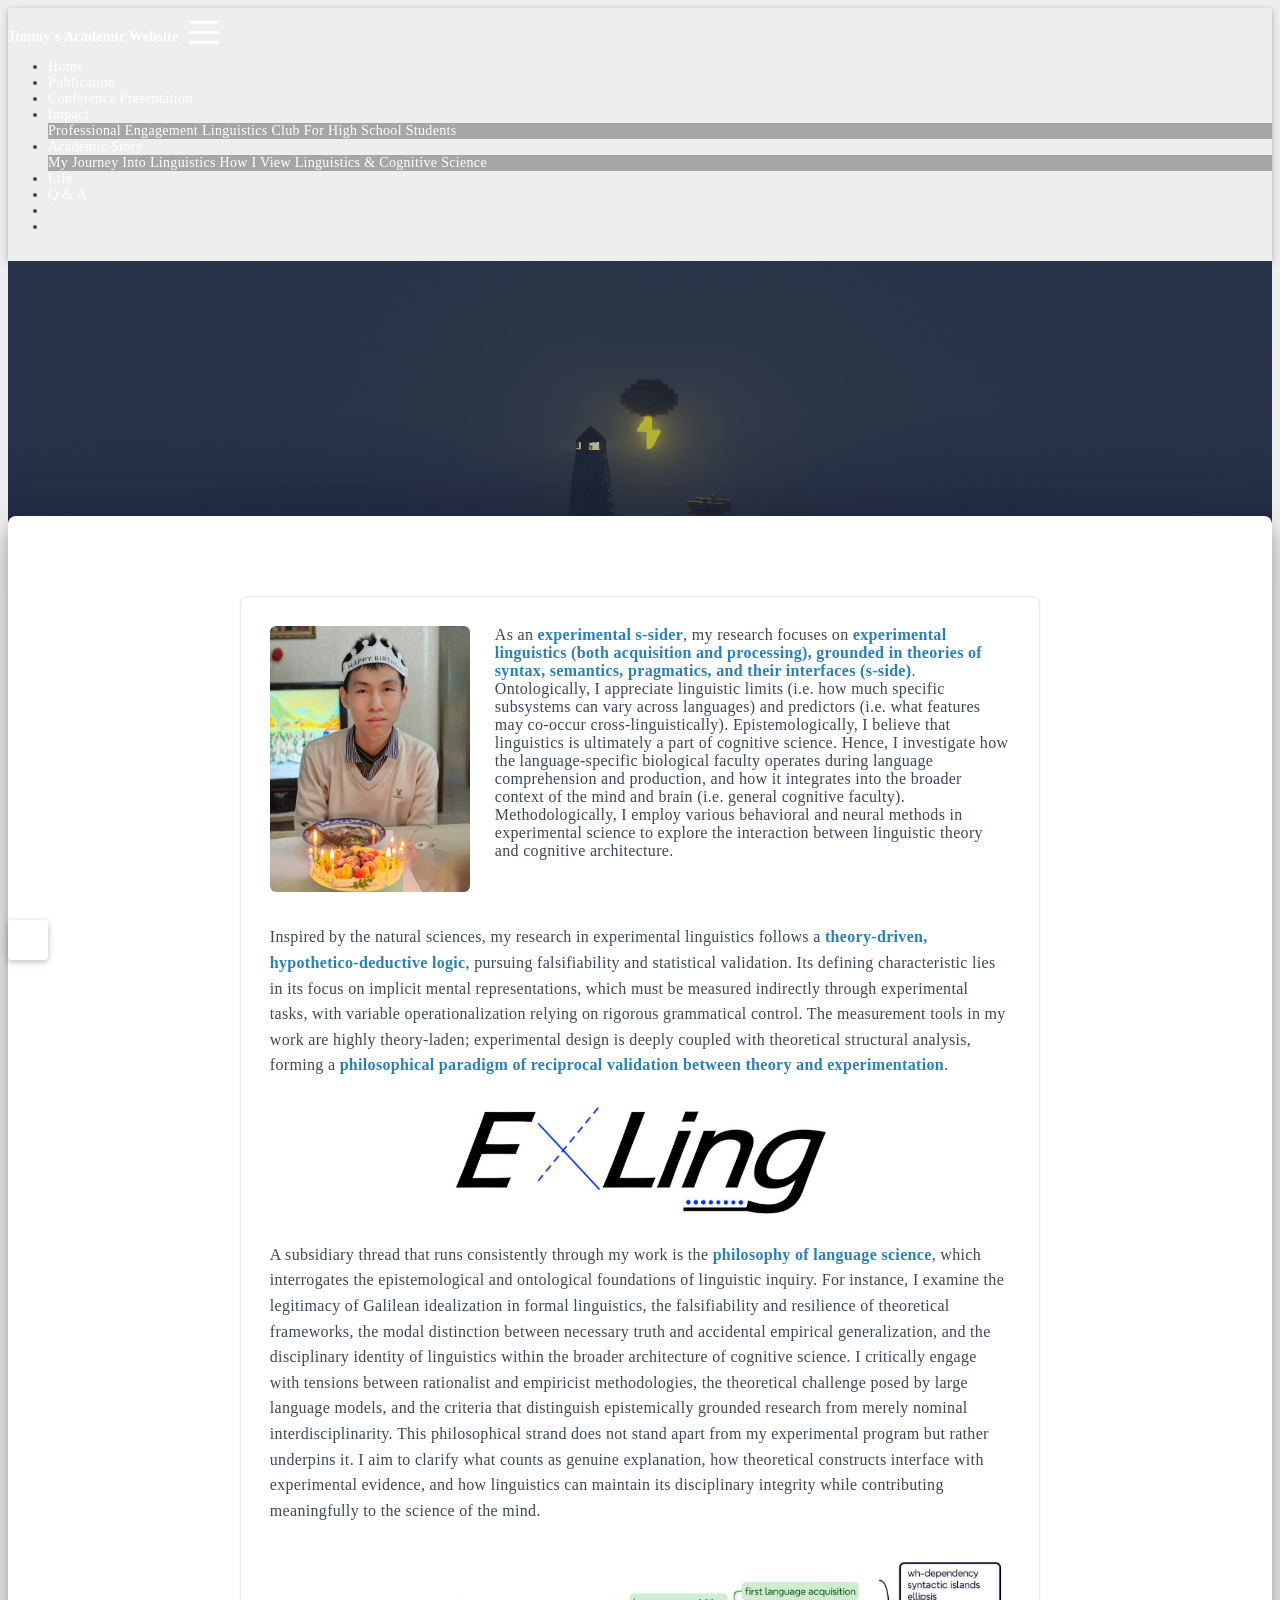
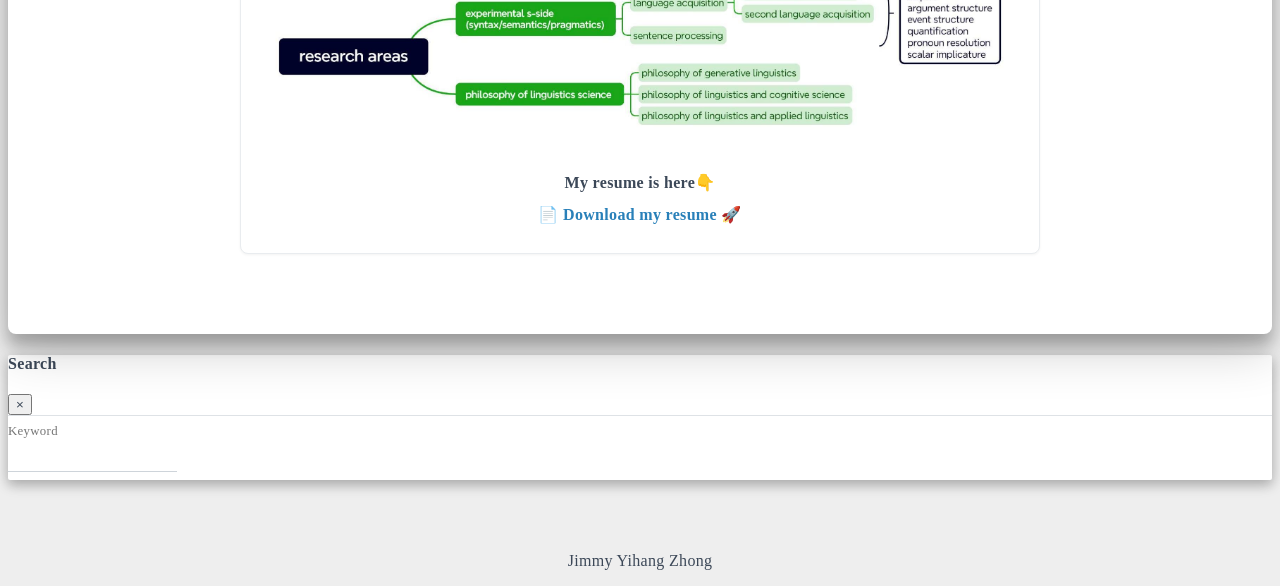
==== index.html @ aef78d38 "Site updated: 2026-05-30 13:38:15" ====
<!DOCTYPE html>
<html lang="en" data-default-color-scheme=auto>



<head>
  <meta charset="UTF-8">

  <link rel="apple-touch-icon" sizes="76x76" href="/img/fluid.png">
  <link rel="icon" href="/img/fluid.png">
  

  <meta name="viewport" content="width=device-width, initial-scale=1.0, maximum-scale=5.0, shrink-to-fit=no">
  <meta http-equiv="x-ua-compatible" content="ie=edge">
  
  <meta name="theme-color" content="#2f4154">
  <meta name="author" content="John Doe">
  <meta name="keywords" content="">
  
    <meta name="description" content=".profile-container {   display: flex;   align-items: flex-start;   gap: 25px;   margin-bottom: 2rem; } .profile-img {   width: 200px;   height: auto;   border-radius: 6px;   flex-shrink: 0; } .cente">
<meta property="og:type" content="website">
<meta property="og:title" content="Jimmy Yihang Zhong: Experimental S-sider">
<meta property="og:url" content="http://example.com/index.html">
<meta property="og:site_name" content="Hexo">
<meta property="og:description" content=".profile-container {   display: flex;   align-items: flex-start;   gap: 25px;   margin-bottom: 2rem; } .profile-img {   width: 200px;   height: auto;   border-radius: 6px;   flex-shrink: 0; } .cente">
<meta property="og:locale" content="en_US">
<meta property="og:image" content="http://example.com/12.jpg">
<meta property="og:image" content="http://example.com/10.jpg">
<meta property="og:image" content="http://example.com/11.jpg">
<meta property="article:published_time" content="2026-05-24T17:34:28.112Z">
<meta property="article:modified_time" content="2026-05-24T17:34:28.112Z">
<meta property="article:author" content="John Doe">
<meta name="twitter:card" content="summary_large_image">
<meta name="twitter:image" content="http://example.com/12.jpg">
  
  
  
  <title>Jimmy Yihang Zhong: Experimental S-sider - Hexo</title>

  <link  rel="stylesheet" href="https://lib.baomitu.com/twitter-bootstrap/4.6.1/css/bootstrap.min.css" />





<!-- 主题依赖的图标库，不要自行修改 -->
<!-- Do not modify the link that theme dependent icons -->

<link rel="stylesheet" href="//at.alicdn.com/t/c/font_1749284_5i9bdhy70f8.css">



<link rel="stylesheet" href="//at.alicdn.com/t/c/font_1736178_k526ubmyhba.css">


<link  rel="stylesheet" href="/css/main.css" />


  <link id="highlight-css" rel="stylesheet" href="/css/highlight.css" />
  
    <link id="highlight-css-dark" rel="stylesheet" href="/css/highlight-dark.css" />
  



  
<link rel="stylesheet" href="/css/custom.styl.css">



  <script id="fluid-configs">
    var Fluid = window.Fluid || {};
    Fluid.ctx = Object.assign({}, Fluid.ctx)
    var CONFIG = {"hostname":"example.com","root":"/","version":"1.9.9","typing":{"enable":true,"typeSpeed":70,"cursorChar":"_","loop":false,"scope":[]},"anchorjs":{"enable":true,"element":"h1,h2,h3,h4,h5,h6","placement":"left","visible":"hover","icon":""},"progressbar":{"enable":true,"height_px":3,"color":"#29d","options":{"showSpinner":false,"trickleSpeed":100}},"code_language":{"enable":true,"default":"TEXT"},"copy_btn":true,"image_caption":{"enable":true},"image_zoom":{"enable":true,"img_url_replace":["",""]},"toc":{"enable":true,"expand_all":true,"placement":"right","headingSelector":"h1,h2,h3,h4,h5,h6","collapseDepth":0},"lazyload":{"enable":true,"loading_img":"/img/loading.gif","onlypost":false,"offset_factor":2},"web_analytics":{"enable":false,"follow_dnt":true,"baidu":null,"google":{"measurement_id":null},"tencent":{"sid":null,"cid":null},"leancloud":{"app_id":null,"app_key":null,"server_url":null,"path":"window.location.pathname","ignore_local":false},"openkounter":{"server_url":"https://open-kounter.mintimate.cn","path":"window.location.pathname","ignore_local":false},"umami":{"src":null,"website_id":null,"domains":null,"start_time":"2024-01-01T00:00:00.000Z","token":null,"api_server":null}},"search_path":"/local-search.xml","include_content_in_search":true};

    if (CONFIG.web_analytics.follow_dnt) {
      var dntVal = navigator.doNotTrack || window.doNotTrack || navigator.msDoNotTrack;
      Fluid.ctx.dnt = dntVal && (dntVal.startsWith('1') || dntVal.startsWith('yes') || dntVal.startsWith('on'));
    }
  </script>
  <script  src="/js/utils.js" ></script>
  <script  src="/js/color-schema.js" ></script>
  


  
<meta name="generator" content="Hexo 7.3.0"></head>


<body>
  

  <header>
    

<div class="header-inner" style="height: 60vh;">
  <nav id="navbar" class="navbar fixed-top  navbar-expand-lg navbar-dark scrolling-navbar">
  <div class="container">
    <a class="navbar-brand" href="/">
      <strong>Jimmy&#39;s Academic Website</strong>
    </a>

    <button id="navbar-toggler-btn" class="navbar-toggler" type="button" data-toggle="collapse"
            data-target="#navbarSupportedContent"
            aria-controls="navbarSupportedContent" aria-expanded="false" aria-label="Toggle navigation">
      <div class="animated-icon"><span></span><span></span><span></span></div>
    </button>

    <!-- Collapsible content (desktop) -->
    <div class="collapse navbar-collapse" id="navbarSupportedContent">
      <ul class="navbar-nav ml-auto text-center">
        
          
          
          
          
            <li class="nav-item">
              <a class="nav-link" href="/" target="_self">
                <i class="iconfont icon-home-fill"></i>
                <span>Home</span>
              </a>
            </li>
          
        
          
          
          
          
            <li class="nav-item">
              <a class="nav-link" href="/publication/" target="_self">
                <i class="iconfont icon-archive-fill"></i>
                <span>Publication</span>
              </a>
            </li>
          
        
          
          
          
          
            <li class="nav-item">
              <a class="nav-link" href="/conference/" target="_self">
                <i class="iconfont icon-category-fill"></i>
                <span>Conference Presentation</span>
              </a>
            </li>
          
        
          
          
          
          
            <li class="nav-item dropdown">
              <a class="nav-link dropdown-toggle" target="_self" href="javascript:;" role="button"
                 data-toggle="dropdown" aria-haspopup="true" aria-expanded="false">
                
                  <i class="iconfont icon-user-fill"></i>
                
                <span>Impact</span>
              </a>
              <div class="dropdown-menu" aria-labelledby="navbarDropdown">
                
                  
                  
                  
                  <a class="dropdown-item" href="/professional-engagement/" target="_self">
                    
                    <span>Professional Engagement</span>
                  </a>
                
                  
                  
                  
                  <a class="dropdown-item" href="/linguistics-club/" target="_self">
                    
                    <span>Linguistics Club For High School Students</span>
                  </a>
                
              </div>
            </li>
          
        
          
          
          
          
            <li class="nav-item dropdown">
              <a class="nav-link dropdown-toggle" target="_self" href="javascript:;" role="button"
                 data-toggle="dropdown" aria-haspopup="true" aria-expanded="false">
                
                  <i class="iconfont icon-tags-fill"></i>
                
                <span>Academic Story</span>
              </a>
              <div class="dropdown-menu" aria-labelledby="navbarDropdown">
                
                  
                  
                  
                  <a class="dropdown-item" href="/journey-into-linguistics/" target="_self">
                    
                    <span>My Journey Into Linguistics</span>
                  </a>
                
                  
                  
                  
                  <a class="dropdown-item" href="/linguistics-cogsci/" target="_self">
                    
                    <span>How I View Linguistics & Cognitive Science</span>
                  </a>
                
              </div>
            </li>
          
        
          
          
          
          
            <li class="nav-item">
              <a class="nav-link" href="/life/" target="_self">
                <i class="fa fa-heart"></i>
                <span>Life</span>
              </a>
            </li>
          
        
          
          
          
          
            <li class="nav-item">
              <a class="nav-link" href="/Q&amp;A/" target="_self">
                <i class="fa fa-question-circle"></i>
                <span>Q & A</span>
              </a>
            </li>
          
        
        
          <li class="nav-item" id="search-btn">
            <a class="nav-link" target="_self" href="javascript:;" data-toggle="modal" data-target="#modalSearch" aria-label="Search">
              <i class="iconfont icon-search"></i>
            </a>
          </li>
          
        
        
          <li class="nav-item" id="color-toggle-btn">
            <a class="nav-link" target="_self" href="javascript:;" aria-label="Color Toggle">
              <i class="iconfont icon-dark" id="color-toggle-icon"></i>
            </a>
          </li>
        
      </ul>
    </div>
  </div>
</nav>

<!-- Mobile grid menu overlay -->
<div id="mobile-grid-menu" class="d-lg-none">
  <div class="mobile-grid-menu-inner">
    <div class="container">
      <div class="row">
        
          
          
          
          
            <div class="col-4 mobile-grid-cell">
              <a href="/" target="_self">
                <div class="mobile-grid-item">
                  <i class="iconfont icon-home-fill"></i>
                  <span>Home</span>
                </div>
              </a>
            </div>
          
        
          
          
          
          
            <div class="col-4 mobile-grid-cell">
              <a href="/publication/" target="_self">
                <div class="mobile-grid-item">
                  <i class="iconfont icon-archive-fill"></i>
                  <span>Publication</span>
                </div>
              </a>
            </div>
          
        
          
          
          
          
            <div class="col-4 mobile-grid-cell">
              <a href="/conference/" target="_self">
                <div class="mobile-grid-item">
                  <i class="iconfont icon-category-fill"></i>
                  <span>Conference Presentation</span>
                </div>
              </a>
            </div>
          
        
          
          
          
          
            
            <div class="col-12 mobile-grid-group-header">
              <i class="iconfont icon-user-fill"></i>
              <span>Impact</span>
            </div>
            
              
              
              
              <div class="col-4 mobile-grid-cell">
                <a href="/professional-engagement/" target="_self">
                  <div class="mobile-grid-item">
                    <i class="iconfont icon-link-fill"></i>
                    <span>Professional Engagement</span>
                  </div>
                </a>
              </div>
            
              
              
              
              <div class="col-4 mobile-grid-cell">
                <a href="/linguistics-club/" target="_self">
                  <div class="mobile-grid-item">
                    <i class="iconfont icon-link-fill"></i>
                    <span>Linguistics Club For High School Students</span>
                  </div>
                </a>
              </div>
            
          
        
          
          
          
          
            
            <div class="col-12 mobile-grid-group-header">
              <i class="iconfont icon-tags-fill"></i>
              <span>Academic Story</span>
            </div>
            
              
              
              
              <div class="col-4 mobile-grid-cell">
                <a href="/journey-into-linguistics/" target="_self">
                  <div class="mobile-grid-item">
                    <i class="iconfont icon-link-fill"></i>
                    <span>My Journey Into Linguistics</span>
                  </div>
                </a>
              </div>
            
              
              
              
              <div class="col-4 mobile-grid-cell">
                <a href="/linguistics-cogsci/" target="_self">
                  <div class="mobile-grid-item">
                    <i class="iconfont icon-link-fill"></i>
                    <span>How I View Linguistics & Cognitive Science</span>
                  </div>
                </a>
              </div>
            
          
        
          
          
          
          
            <div class="col-4 mobile-grid-cell">
              <a href="/life/" target="_self">
                <div class="mobile-grid-item">
                  <i class="fa fa-heart"></i>
                  <span>Life</span>
                </div>
              </a>
            </div>
          
        
          
          
          
          
            <div class="col-4 mobile-grid-cell">
              <a href="/Q&amp;A/" target="_self">
                <div class="mobile-grid-item">
                  <i class="fa fa-question-circle"></i>
                  <span>Q & A</span>
                </div>
              </a>
            </div>
          
        
        
          <div class="col-4 mobile-grid-cell" id="mobile-search-btn">
            <a href="javascript:;" data-toggle="modal" data-target="#modalSearch" aria-label="Search">
              <div class="mobile-grid-item">
                <i class="iconfont icon-search"></i>
                <span>Search</span>
              </div>
            </a>
          </div>
        
        
          <div class="col-4 mobile-grid-cell" id="mobile-color-toggle-btn"
               data-label-light="Light"
               data-label-dark="Dark">
            <a href="javascript:;" aria-label="Color Toggle">
              <div class="mobile-grid-item">
                <i class="iconfont icon-dark" id="mobile-color-toggle-icon"></i>
                <span id="mobile-color-toggle-label">Dark</span>
              </div>
            </a>
          </div>
        
      </div>
    </div>
  </div>
</div>

  

<div id="banner" class="banner" parallax=true
     style="background: url('/img/default.png') no-repeat center center; background-size: cover;">
  <div class="full-bg-img">
    <div class="mask flex-center" style="background-color: rgba(0, 0, 0, 0.3)">
      <div class="banner-text text-center fade-in-up">
        <div class="h2">
          
            <span id="subtitle" data-typed-text="Jimmy Yihang Zhong: Experimental S-sider"></span>
          
        </div>

        
      </div>

      
    </div>
  </div>
</div>



</div>

  </header>

  <main>
    
      <div class="container nopadding-x-md">
        <div id="board"
          >
          
          <div class="container">
            <div class="row">
              <div class="col-12 col-md-10 m-auto">
                

<article class="page-content">
  
<style>
.profile-container {
  display: flex;
  align-items: flex-start;
  gap: 25px;
  margin-bottom: 2rem;
}
.profile-img {
  width: 200px;
  height: auto;
  border-radius: 6px;
  flex-shrink: 0;
}
.center-img {
  display: block;
  width: 380px;
  height: auto;
  margin: 1.5rem auto;
  border-radius: 8px;
}
.full-img {
  display: block;
  max-width: 100%;
  width: auto;
  height: auto;
  margin: 1.5rem auto;
}
.key-highlight {
  font-weight: 600;
  color: #2980b9;
}
</style>

<div style="max-width: 800px; margin: 0 auto; padding: 0 1rem;">
  <div style="background: #fff; border-radius: 8px; border: 1px solid #e9ecef; padding: 1.8rem; margin: 2rem 0; box-shadow: 0 1px 3px rgba(0,0,0,0.05);">

    <div class="profile-container">
      <img src="12.jpg" srcset="/img/loading.gif" lazyload alt="My Photo" class="profile-img">
      <div>
        As an <span class="key-highlight">experimental s-sider</span>, my research focuses on <span class="key-highlight">experimental linguistics (both acquisition and processing), grounded in theories of syntax, semantics, pragmatics, and their interfaces (s-side)</span>. Ontologically, I appreciate linguistic limits (i.e. how much specific subsystems can vary across languages) and predictors (i.e. what features may co-occur cross-linguistically). Epistemologically, I believe that linguistics is ultimately a part of cognitive science. Hence, I investigate how the language-specific biological faculty operates during language comprehension and production, and how it integrates into the broader context of the mind and brain (i.e. general cognitive faculty). Methodologically, I employ various behavioral and neural methods in experimental science to explore the interaction between linguistic theory and cognitive architecture.
      </div>
    </div>

    <p style="line-height:1.6;">
      Inspired by the natural sciences, my research in experimental linguistics follows a <span class="key-highlight">theory-driven, hypothetico-deductive logic</span>, pursuing falsifiability and statistical validation. Its defining characteristic lies in its focus on implicit mental representations, which must be measured indirectly through experimental tasks, with variable operationalization relying on rigorous grammatical control. The measurement tools in my work are highly theory-laden; experimental design is deeply coupled with theoretical structural analysis, forming a <span class="key-highlight">philosophical paradigm of reciprocal validation between theory and experimentation</span>.
    </p>

    <img src="10.jpg" srcset="/img/loading.gif" lazyload alt="EXLin" class="center-img">

    <p style="line-height:1.6;">
      A subsidiary thread that runs consistently through my work is the <span class="key-highlight">philosophy of language science</span>, which interrogates the epistemological and ontological foundations of linguistic inquiry. For instance, I examine the legitimacy of Galilean idealization in formal linguistics, the falsifiability and resilience of theoretical frameworks, the modal distinction between necessary truth and accidental empirical generalization, and the disciplinary identity of linguistics within the broader architecture of cognitive science. I critically engage with tensions between rationalist and empiricist methodologies, the theoretical challenge posed by large language models, and the criteria that distinguish epistemically grounded research from merely nominal interdisciplinarity. This philosophical strand does not stand apart from my experimental program but rather underpins it. I aim to clarify what counts as genuine explanation, how theoretical constructs interface with experimental evidence, and how linguistics can maintain its disciplinary integrity while contributing meaningfully to the science of the mind.
    </p>

    <img src="11.jpg" srcset="/img/loading.gif" lazyload alt="research areas" class="full-img">

    <div style="margin-top:2rem; text-align:center;">
      <p style="margin:0 0 0.8rem 0; font-weight:600;">My resume is here👇</p>
      <a href="files/Resume.docx" style="font-weight:600; color:#2980b9; text-decoration:none;">📄 Download my resume 🚀</a>
    </div>

  </div>
</div>


  

</article>



              </div>
            </div>
          </div>
        </div>
      </div>
    

    
      <a id="scroll-top-button" aria-label="TOP" href="#" role="button">
        <i class="iconfont icon-arrowup" aria-hidden="true"></i>
      </a>
    

    
      <div class="modal fade" id="modalSearch" tabindex="-1" role="dialog" aria-labelledby="ModalLabel"
     aria-hidden="true">
  <div class="modal-dialog modal-dialog-scrollable modal-lg" role="document">
    <div class="modal-content">
      <div class="modal-header text-center">
        <h4 class="modal-title w-100 font-weight-bold">Search</h4>
        <button type="button" id="local-search-close" class="close" data-dismiss="modal" aria-label="Close">
          <span aria-hidden="true">&times;</span>
        </button>
      </div>
      <div class="modal-body mx-3">
        <div class="md-form mb-5">
          <input type="text" id="local-search-input" class="form-control validate">
          <label data-error="x" data-success="v" for="local-search-input">Keyword</label>
        </div>
        <div class="list-group" id="local-search-result"></div>
      </div>
    </div>
  </div>
</div>

    

    
  </main>

  <footer>
    <div class="footer-inner">
  
    <div class="footer-content">
       Jimmy Yihang Zhong 
    </div>
  
  
  
</div>

  </footer>

  <!-- Scripts -->
  
  <script  src="https://lib.baomitu.com/nprogress/0.2.0/nprogress.min.js" ></script>
  <link  rel="stylesheet" href="https://lib.baomitu.com/nprogress/0.2.0/nprogress.min.css" />

  <script>
    NProgress.configure({"showSpinner":false,"trickleSpeed":100})
    NProgress.start()
    window.addEventListener('load', function() {
      NProgress.done();
    })
  </script>


<script  src="https://lib.baomitu.com/jquery/3.6.4/jquery.min.js" ></script>
<script  src="https://lib.baomitu.com/twitter-bootstrap/4.6.1/js/bootstrap.min.js" ></script>
<script  src="/js/events.js" ></script>
<script  src="/js/plugins.js" ></script>


  <script  src="https://lib.baomitu.com/typed.js/2.0.12/typed.min.js" ></script>
  <script>
    (function (window, document) {
      var typing = Fluid.plugins.typing;
      var subtitle = document.getElementById('subtitle');
      if (!subtitle || !typing) {
        return;
      }
      var text = subtitle.getAttribute('data-typed-text');
      
        typing(text);
      
    })(window, document);
  </script>




  
    <script  src="/js/img-lazyload.js" ></script>
  




  <script  src="/js/local-search.js" ></script>





<!-- 主题的启动项，将它保持在最底部 -->
<!-- the boot of the theme, keep it at the bottom -->
<script  src="/js/boot.js" ></script>


  

  <noscript>
    <div class="noscript-warning">Blog works best with JavaScript enabled</div>
  </noscript>
</body>
</html>
---- css/main.css ----
.anchorjs-link {
  text-decoration: none !important;
  transition: opacity 0.2s ease-in-out;
}
.markdown-body h1:hover > .anchorjs-link,
h2:hover > .anchorjs-link,
h3:hover > .anchorjs-link,
h4:hover > .anchorjs-link,
h5:hover > .anchorjs-link,
h6:hover > .anchorjs-link {
  opacity: 1;
}
.banner {
  height: 100%;
  position: relative;
  overflow: hidden;
  cursor: default;
}
.banner .mask {
  position: absolute;
  width: 100%;
  height: 100%;
  background-color: rgba(0,0,0,0.3);
}
.banner[parallax="true"] {
  will-change: transform;
  -webkit-transform-style: preserve-3d;
  -webkit-backface-visibility: hidden;
  transition: transform 0.05s ease-out;
}
@media (max-width: 100vh) {
  .header-inner {
    max-height: 100vw;
  }
  #board {
    margin-top: -1rem !important;
  }
}
@media (max-width: 79.99vh) {
  .scroll-down-bar {
    display: none;
  }
}
#board {
  position: relative;
  margin-top: -2rem;
  padding: 3rem 0;
  background-color: var(--board-bg-color);
  transition: background-color 0.2s ease-in-out;
  border-radius: 0.5rem;
  z-index: 3;
  -webkit-box-shadow: 0 12px 15px 0 rgba(0,0,0,0.24), 0 17px 50px 0 rgba(0,0,0,0.19);
  box-shadow: 0 12px 15px 0 rgba(0,0,0,0.24), 0 17px 50px 0 rgba(0,0,0,0.19);
}
.code-widget {
  display: inline-block;
  background-color: transparent;
  font-size: 0.75rem;
  line-height: 1;
  font-weight: bold;
  padding: 0.3rem 0.1rem 0.1rem 0.1rem;
  position: absolute;
  right: 0.45rem;
  top: 0.15rem;
  z-index: 1;
}
.code-widget-light {
  color: #999;
}
.code-widget-dark {
  color: #bababa;
}
.copy-btn {
  cursor: pointer;
  user-select: none;
  -webkit-appearance: none;
  outline: none;
}
.copy-btn > i {
  font-size: 0.75rem !important;
  font-weight: 400;
  margin-right: 0.15rem;
  opacity: 0;
  transition: opacity 0.2s ease-in-out;
}
.markdown-body pre:hover > .copy-btn > i {
  opacity: 0.9;
}
.markdown-body pre:hover > .copy-btn,
.markdown-body pre:not(:hover) > .copy-btn {
  outline: none;
}
.license-box {
  background-color: rgba(27,31,35,0.05);
  transition: background-color 0.2s ease-in-out;
  border-radius: 4px;
  font-size: 0.9rem;
  overflow: hidden;
  padding: 1.25rem;
  position: relative;
  z-index: 1;
}
.license-box .license-icon {
  position: absolute;
  top: 50%;
  left: 100%;
}
.license-box .license-icon::after {
  content: "\e8e4";
  font-size: 12.5rem;
  line-height: 1;
  opacity: 0.1;
  position: relative;
  left: -0.85em;
  bottom: 0.5em;
  z-index: -1;
}
.license-box .license-title {
  margin-bottom: 1rem;
}
.license-box .license-title div:nth-child(1) {
  line-height: 1.2;
  margin-bottom: 0.25rem;
}
.license-box .license-title div:nth-child(2) {
  color: var(--sec-text-color);
  font-size: 0.8rem;
}
.license-box .license-meta {
  align-items: center;
  display: flex;
  flex-wrap: wrap;
  justify-content: flex-start;
}
.license-box .license-meta .license-meta-item {
  align-items: center;
  justify-content: center;
  margin-right: 1.5rem;
}
.license-box .license-meta .license-meta-item div:nth-child(1) {
  color: var(--sec-text-color);
  font-size: 0.8rem;
  font-weight: normal;
}
.license-box .license-meta .license-meta-item i.iconfont {
  font-size: 1rem;
}
@media (max-width: 575px) and (min-width: 425px) {
  .license-box .license-meta .license-meta-item {
    display: flex;
    justify-content: flex-start;
    flex-wrap: wrap;
    font-size: 0.8rem;
    flex: 0 0 50%;
    max-width: 50%;
    margin-right: 0;
  }
  .license-box .license-meta .license-meta-item div:nth-child(1) {
    margin-right: 0.5rem;
  }
  .license-box .license-meta .license-meta-date {
    order: -1;
  }
}
@media (max-width: 424px) {
  .license-box::after {
    top: -65px;
  }
  .license-box .license-meta {
    flex-direction: column;
    align-items: flex-start;
  }
  .license-box .license-meta .license-meta-item {
    display: flex;
    flex-wrap: wrap;
    font-size: 0.8rem;
  }
  .license-box .license-meta .license-meta-item div:nth-child(1) {
    margin-right: 0.5rem;
  }
}
.footer-inner {
  padding: 3rem 0 1rem 0;
  text-align: center;
}
.footer-inner > div:not(:first-child) {
  margin: 0.25rem 0;
  font-size: 0.85rem;
}
.footer-inner .statistics {
  display: flex;
  flex-direction: row;
  justify-content: center;
}
.footer-inner .statistics > span {
  flex: 1;
  margin: 0 0.25rem;
}
.footer-inner .statistics > *:nth-last-child(2):first-child {
  text-align: right;
}
.footer-inner .statistics > *:nth-last-child(2):first-child ~ * {
  text-align: left;
}
.footer-inner .beian {
  display: flex;
  flex-direction: row;
  justify-content: center;
}
.footer-inner .beian > * {
  margin: 0 0.25rem;
}
.footer-inner .beian-police {
  position: relative;
  overflow: hidden;
  display: inline-flex;
  align-items: center;
  justify-content: left;
}
.footer-inner .beian-police img {
  margin-right: 3px;
  width: 1rem;
  height: 1rem;
  margin-bottom: 0.1rem;
}
@media (max-width: 424px) {
  .footer-inner .statistics {
    flex-direction: column;
  }
  .footer-inner .statistics > *:nth-last-child(2):first-child {
    text-align: center;
  }
  .footer-inner .statistics > *:nth-last-child(2):first-child ~ * {
    text-align: center;
  }
  .footer-inner .beian {
    flex-direction: column;
  }
  .footer-inner .beian .beian-police {
    justify-content: center;
  }
  .footer-inner .beian > *:nth-last-child(2):first-child {
    text-align: center;
  }
  .footer-inner .beian > *:nth-last-child(2):first-child ~ * {
    text-align: center;
  }
}
sup > a::before,
.footnote-text::before {
  display: block;
  content: "";
  margin-top: -5rem;
  height: 5rem;
  width: 1px;
  visibility: hidden;
}
sup > a::before,
.footnote-text::before {
  display: inline-block;
}
.footnote-item::before {
  display: block;
  content: "";
  margin-top: -5rem;
  height: 5rem;
  width: 1px;
  visibility: hidden;
}
.footnote-list ol {
  list-style-type: none;
  counter-reset: sectioncounter;
  padding-left: 0.5rem;
  font-size: 0.95rem;
}
.footnote-list ol li:before {
  font-family: "Helvetica Neue", monospace, "Monaco";
  content: "[" counter(sectioncounter) "]";
  counter-increment: sectioncounter;
}
.footnote-list ol li+li {
  margin-top: 0.5rem;
}
.footnote-text {
  padding-left: 0.5em;
}
.navbar {
  background-color: transparent;
  font-size: 0.875rem;
  box-shadow: 0 2px 5px 0 rgba(0,0,0,0.16), 0 2px 10px 0 rgba(0,0,0,0.12);
  -webkit-box-shadow: 0 2px 5px 0 rgba(0,0,0,0.16), 0 2px 10px 0 rgba(0,0,0,0.12);
}
.navbar .navbar-brand {
  color: var(--navbar-text-color);
}
.navbar .navbar-toggler .animated-icon span {
  background-color: var(--navbar-text-color);
}
.navbar .nav-item .nav-link {
  display: block;
  color: var(--navbar-text-color);
  transition: color 0.2s ease-in-out, background-color 0.2s ease-in-out;
}
.navbar .nav-item .nav-link:hover {
  color: var(--link-hover-color);
}
.navbar .nav-item .nav-link:focus {
  color: var(--navbar-text-color);
}
.navbar .nav-item .nav-link i {
  font-size: 0.875rem;
  line-height: inherit;
}
.navbar .nav-item .nav-link i:only-child {
  margin: 0 0.2rem;
}
.navbar .navbar-toggler {
  border-width: 0;
  outline: 0;
}
.navbar.scrolling-navbar {
  will-change: background, padding;
  -webkit-transition: background 0.5s ease-in-out, padding 0.5s ease-in-out;
  transition: background 0.5s ease-in-out, padding 0.5s ease-in-out;
}
@media (min-width: 600px) {
  .navbar.scrolling-navbar {
    padding-top: 12px;
    padding-bottom: 12px;
  }
  .navbar.scrolling-navbar .navbar-nav > li {
    -webkit-transition-duration: 1s;
    transition-duration: 1s;
  }
}
.navbar.scrolling-navbar.top-nav-collapse {
  padding-top: 5px;
  padding-bottom: 5px;
}
.navbar .dropdown-menu {
  font-size: 0.875rem;
  color: var(--navbar-text-color);
  background-color: rgba(0,0,0,0.3);
  border: none;
  min-width: 8rem;
  -webkit-transition: background 0.5s ease-in-out, padding 0.5s ease-in-out;
  transition: background 0.5s ease-in-out, padding 0.5s ease-in-out;
}
@media (max-width: 991.98px) {
  .navbar .dropdown-menu {
    text-align: center;
  }
}
.navbar .dropdown-item {
  color: var(--navbar-text-color);
}
.navbar .dropdown-item:hover,
.navbar .dropdown-item:focus {
  color: var(--link-hover-color);
  background-color: rgba(0,0,0,0.1);
}
@media (min-width: 992px) {
  .navbar .dropdown:hover > .dropdown-menu {
    display: block;
  }
  .navbar .dropdown > .dropdown-toggle:active {
    pointer-events: none;
  }
  .navbar .dropdown-menu {
    top: 95%;
  }
}
.navbar .animated-icon {
  width: 30px;
  height: 20px;
  position: relative;
  margin: 0;
  -webkit-transform: rotate(0deg);
  -moz-transform: rotate(0deg);
  -o-transform: rotate(0deg);
  transform: rotate(0deg);
  -webkit-transition: 0.5s ease-in-out;
  -moz-transition: 0.5s ease-in-out;
  -o-transition: 0.5s ease-in-out;
  transition: 0.5s ease-in-out;
  cursor: pointer;
}
.navbar .animated-icon span {
  display: block;
  position: absolute;
  height: 3px;
  width: 100%;
  border-radius: 9px;
  opacity: 1;
  left: 0;
  -webkit-transform: rotate(0deg);
  -moz-transform: rotate(0deg);
  -o-transform: rotate(0deg);
  transform: rotate(0deg);
  -webkit-transition: 0.25s ease-in-out;
  -moz-transition: 0.25s ease-in-out;
  -o-transition: 0.25s ease-in-out;
  transition: 0.25s ease-in-out;
  background: #fff;
}
.navbar .animated-icon span:nth-child(1) {
  top: 0;
}
.navbar .animated-icon span:nth-child(2) {
  top: 10px;
}
.navbar .animated-icon span:nth-child(3) {
  top: 20px;
}
.navbar .animated-icon.open span:nth-child(1) {
  top: 11px;
  -webkit-transform: rotate(135deg);
  -moz-transform: rotate(135deg);
  -o-transform: rotate(135deg);
  transform: rotate(135deg);
}
.navbar .animated-icon.open span:nth-child(2) {
  opacity: 0;
  left: -60px;
}
.navbar .animated-icon.open span:nth-child(3) {
  top: 11px;
  -webkit-transform: rotate(-135deg);
  -moz-transform: rotate(-135deg);
  -o-transform: rotate(-135deg);
  transform: rotate(-135deg);
}
.navbar .dropdown-collapse,
.top-nav-collapse,
.navbar-col-show {
  background-color: var(--navbar-bg-color);
}
@media (max-width: 767px) {
  .navbar {
    font-size: 1rem;
    line-height: 2.5rem;
  }
}
.banner-text {
  color: var(--subtitle-color);
  max-width: calc(960px - 6rem);
  width: 80%;
  overflow-wrap: break-word;
}
.banner-text .typed-cursor {
  margin: 0 0.2rem;
}
@media (max-width: 767px) {
  #subtitle,
  .typed-cursor {
    font-size: 1.5rem;
  }
}
@media (max-width: 575px) {
  .banner-text {
    font-size: 0.9rem;
  }
  #subtitle,
  .typed-cursor {
    font-size: 1.35rem;
  }
}
#mobile-grid-menu {
  display: block;
  position: fixed;
  top: 0;
  left: 0;
  right: 0;
  bottom: 0;
  z-index: 1029;
  overflow-y: auto;
  -webkit-overflow-scrolling: touch;
  pointer-events: none;
  opacity: 0;
  transform: translateY(-12px);
  transition: opacity 0.18s ease, transform 0.18s ease;
  will-change: opacity, transform;
  background-color: var(--navbar-bg-color);
}
#mobile-grid-menu.show {
  pointer-events: auto;
  opacity: 1;
  transform: translateY(0);
}
#mobile-grid-menu.show .mobile-grid-cell,
#mobile-grid-menu.show .mobile-grid-group-header {
  animation: mobile-grid-cell-in 0.18s ease both;
}
#mobile-grid-menu .mobile-grid-menu-inner {
  padding-top: 70px;
  padding-bottom: 2rem;
}
#mobile-grid-menu .mobile-grid-group-header {
  color: var(--navbar-text-color);
  font-size: 0.8rem;
  opacity: 0.6;
  text-transform: uppercase;
  letter-spacing: 0.05em;
  padding: 1rem 15px 0.4rem;
  border-top: 1px solid rgba(255,255,255,0.1);
  margin-top: 0.5rem;
}
#mobile-grid-menu .mobile-grid-group-header:first-child {
  border-top: none;
  margin-top: 0;
}
#mobile-grid-menu .mobile-grid-group-header i {
  margin-right: 0.3rem;
  font-size: 0.8rem;
}
#mobile-grid-menu .mobile-grid-cell {
  padding: 0.5rem;
}
#mobile-grid-menu .mobile-grid-item {
  display: flex;
  flex-direction: column;
  align-items: center;
  justify-content: center;
  padding: 1rem 0.5rem;
  border-radius: 12px;
  background-color: rgba(255,255,255,0.08);
  transition: background-color 0.2s ease-in-out, transform 0.15s ease-in-out;
  cursor: pointer;
  min-height: 80px;
}
#mobile-grid-menu .mobile-grid-item:hover,
#mobile-grid-menu .mobile-grid-item:active {
  background-color: rgba(255,255,255,0.18);
  transform: scale(0.96);
}
#mobile-grid-menu .mobile-grid-item i {
  font-size: 1.6rem;
  color: var(--navbar-text-color);
  margin-bottom: 0.4rem;
  line-height: 1;
}
#mobile-grid-menu .mobile-grid-item span {
  font-size: 0.78rem;
  color: var(--navbar-text-color);
  text-align: center;
  line-height: 1.2;
  word-break: break-word;
}
#mobile-grid-menu a {
  text-decoration: none;
  color: var(--navbar-text-color);
}
#mobile-grid-menu a:hover {
  color: var(--navbar-text-color);
}
@media (max-width: 991.98px) {
  #navbarSupportedContent {
    display: none !important;
  }
}
.modal-dialog .modal-content {
  background-color: var(--board-bg-color);
  border: 0;
  border-radius: 0.125rem;
  -webkit-box-shadow: 0 5px 11px 0 rgba(0,0,0,0.18), 0 4px 15px 0 rgba(0,0,0,0.15);
  box-shadow: 0 5px 11px 0 rgba(0,0,0,0.18), 0 4px 15px 0 rgba(0,0,0,0.15);
}
.modal-dialog .modal-content .modal-header {
  border-bottom-color: var(--line-color);
  transition: border-bottom-color 0.2s ease-in-out;
}
.close {
  color: var(--text-color);
}
.close:hover {
  color: var(--link-hover-color);
}
.close:focus {
  outline: 0;
}
.modal-dialog .modal-content .modal-header {
  border-top-left-radius: 0.125rem;
  border-top-right-radius: 0.125rem;
  border-bottom: 1px solid #dee2e6;
}
.md-form {
  position: relative;
  margin-top: 1.5rem;
  margin-bottom: 1.5rem;
}
.md-form input[type] {
  -webkit-box-sizing: content-box;
  box-sizing: content-box;
  background-color: transparent;
  border: none;
  border-bottom: 1px solid #ced4da;
  border-radius: 0;
  outline: none;
  -webkit-box-shadow: none;
  box-shadow: none;
  transition: border-color 0.15s ease-in-out, box-shadow 0.15s ease-in-out, -webkit-box-shadow 0.15s ease-in-out;
}
.md-form input[type]:focus:not([readonly]) {
  border-bottom: 1px solid #4285f4;
  -webkit-box-shadow: 0 1px 0 0 #4285f4;
  box-shadow: 0 1px 0 0 #4285f4;
}
.md-form input[type]:focus:not([readonly]) + label {
  color: #4285f4;
}
.md-form input[type].valid,
.md-form input[type]:focus.valid {
  border-bottom: 1px solid #00c851;
  -webkit-box-shadow: 0 1px 0 0 #00c851;
  box-shadow: 0 1px 0 0 #00c851;
}
.md-form input[type].valid + label,
.md-form input[type]:focus.valid + label {
  color: #00c851;
}
.md-form input[type].invalid,
.md-form input[type]:focus.invalid {
  border-bottom: 1px solid #f44336;
  -webkit-box-shadow: 0 1px 0 0 #f44336;
  box-shadow: 0 1px 0 0 #f44336;
}
.md-form input[type].invalid + label,
.md-form input[type]:focus.invalid + label {
  color: #f44336;
}
.md-form input[type].validate {
  margin-bottom: 2.5rem;
}
.md-form input[type].form-control {
  height: auto;
  padding: 0.6rem 0 0.4rem 0;
  margin: 0 0 0.5rem 0;
  color: var(--text-color);
  background-color: transparent;
  border-radius: 0;
}
.md-form label {
  font-size: 0.8rem;
  position: absolute;
  top: -1rem;
  left: 0;
  color: #757575;
  cursor: text;
  transition: color 0.2s ease-out;
}
.modal-open[style] {
  padding-right: 0 !important;
  overflow: auto;
}
.modal-open[style] #navbar[style] {
  padding-right: 1rem !important;
}
#nprogress .bar {
  height: 3px !important;
  background-color: #29d !important;
}
#nprogress .peg {
  box-shadow: 0 0 14px #29d, 0 0 8px #29d !important;
}
@media (max-width: 575px) {
  #nprogress .bar {
    display: none;
  }
}
.noscript-warning {
  background-color: #f55;
  color: #fff;
  font-family: sans-serif;
  font-size: 1rem;
  font-weight: bold;
  position: fixed;
  left: 0;
  bottom: 0;
  text-align: center;
  width: 100%;
  z-index: 99;
}
.pagination {
  margin-top: 3rem;
  justify-content: center;
}
.pagination .space {
  align-self: flex-end;
}
.pagination .page-number,
.pagination .current,
.pagination .extend {
  outline: 0;
  border: 0;
  background-color: transparent;
  font-size: 0.9rem;
  padding: 0.5rem 0.75rem;
  line-height: 1.25;
  border-radius: 0.125rem;
}
.pagination .page-number {
  margin: 0 0.05rem;
}
.pagination .page-number:hover,
.pagination .current {
  transition: background-color 0.2s ease-in-out;
  background-color: var(--link-hover-bg-color);
}
.qr-trigger {
  cursor: pointer;
  position: relative;
}
.qr-trigger:hover .qr-img {
  display: block;
  transition: all 0.3s;
}
.qr-img {
  max-width: 12rem;
  position: absolute;
  right: -5.25rem;
  z-index: 99;
  display: none;
  border-radius: 0.2rem;
  background-color: transparent;
  box-shadow: 0 0 20px -5px rgba(158,158,158,0.2);
}
.scroll-down-bar {
  position: absolute;
  width: 100%;
  height: 6rem;
  text-align: center;
  cursor: pointer;
  bottom: 0;
}
.scroll-down-bar i.iconfont {
  font-size: 2rem;
  font-weight: bold;
  display: inline-block;
  position: relative;
  padding-top: 2rem;
  color: var(--subtitle-color);
  transform: translateZ(0);
  animation: scroll-down 1.5s infinite;
}
#scroll-top-button {
  position: fixed;
  z-index: 99;
  background: var(--board-bg-color);
  transition: background-color 0.2s ease-in-out, bottom 0.3s ease;
  border-radius: 4px;
  min-width: 40px;
  min-height: 40px;
  bottom: -60px;
  outline: none;
  display: flex;
  display: -webkit-flex;
  align-items: center;
  box-shadow: 0 2px 5px 0 rgba(0,0,0,0.16), 0 2px 10px 0 rgba(0,0,0,0.12);
}
#scroll-top-button i {
  font-size: 32px;
  margin: auto;
  color: var(--sec-text-color);
}
#scroll-top-button:hover i,
#scroll-top-button:active i {
  animation-name: scroll-top;
  animation-duration: 1s;
  animation-delay: 0.1s;
  animation-timing-function: ease-in-out;
  animation-iteration-count: infinite;
  animation-fill-mode: forwards;
  animation-direction: alternate;
}
#local-search-result .search-list-title {
  border-left: 3px solid #0d47a1;
}
#local-search-result .search-list-content {
  padding: 0 1.25rem;
}
#local-search-result .search-word {
  color: #ff4500;
}
#toc {
  visibility: hidden;
}
.toc-header {
  margin-bottom: 0.5rem;
  font-weight: bold;
  line-height: 1.2;
}
.toc-header,
.toc-header > i {
  font-size: 1.25rem;
}
.toc-body {
  max-height: 75vh;
  overflow-y: auto;
  overflow: -moz-scrollbars-none;
  -ms-overflow-style: none;
}
.toc-body ol {
  list-style: none;
  padding-inline-start: 1rem;
}
.toc-body::-webkit-scrollbar {
  display: none;
}
.tocbot-list {
  position: relative;
}
.tocbot-list ol {
  list-style: none;
  padding-left: 1rem;
}
.tocbot-list a {
  font-size: 0.95rem;
}
.tocbot-list ol a {
  font-size: 0.85rem;
}
.tocbot-link {
  color: var(--text-color);
}
.toc-toggle {
  display: inline-block;
  width: 0.7rem;
  text-align: center;
  margin-right: 0.15rem;
  cursor: pointer;
  user-select: none;
  color: var(--text-color);
  font-size: 0.9rem;
  line-height: 1;
  transition: transform 0.2s ease-in-out;
}
.toc-toggle.toc-toggle-collapsed {
  transform: rotate(0deg);
}
.toc-toggle.toc-toggle-expanded {
  transform: rotate(90deg);
}
.toc-toggle.toc-toggle-placeholder {
  visibility: hidden;
  pointer-events: none;
  cursor: default;
  transform: none;
}
.tocbot-active-link {
  font-weight: bold;
  color: var(--link-hover-color);
}
.tocbot-is-collapsed {
  max-height: 0;
}
.tocbot-is-collapsible {
  overflow: hidden;
  transition: all 0.3s ease-in-out;
}
.toc-list-item {
  padding: 0.1rem 0;
  white-space: nowrap;
  overflow: hidden;
  text-overflow: ellipsis;
}
.toc-list-item.is-active-li::before {
  height: 1rem;
  margin: 0.25rem 0;
  visibility: visible;
}
.toc-list-item::before {
  width: 0.15rem;
  height: 0.2rem;
  position: absolute;
  left: 0.25rem;
  content: "";
  border-radius: 2px;
  margin: 0.65rem 0;
  background: var(--link-hover-color);
  visibility: hidden;
  transition: height 0.1s ease-in-out, margin 0.1s ease-in-out, visibility 0.1s ease-in-out;
}
.sidebar {
  position: -webkit-sticky;
  position: sticky;
  top: 2rem;
  padding: 3rem 0;
}
html {
  font-size: 16px;
  letter-spacing: 0.02em;
}
html,
body {
  height: 100%;
  font-family: var(--font-family-sans-serif);
  overflow-wrap: break-word;
}
body {
  transition: color 0.2s ease-in-out, background-color 0.2s ease-in-out;
  background-color: var(--body-bg-color);
  color: var(--text-color);
  -webkit-font-smoothing: antialiased;
  -moz-osx-font-smoothing: grayscale;
}
body a {
  color: var(--text-color);
  text-decoration: none;
  cursor: pointer;
  transition: color 0.2s ease-in-out, background-color 0.2s ease-in-out;
}
body a:hover {
  color: var(--link-hover-color);
  text-decoration: none;
  transition: color 0.2s ease-in-out, background-color 0.2s ease-in-out;
}
code {
  color: inherit;
}
table {
  font-size: inherit;
  color: var(--post-text-color);
}
img[lazyload] {
  object-fit: cover;
}
*[align="left"] {
  text-align: left;
}
*[align="center"] {
  text-align: center;
}
*[align="right"] {
  text-align: right;
}
::-webkit-scrollbar {
  width: 6px;
  height: 6px;
}
::-webkit-scrollbar-thumb {
  background-color: var(--scrollbar-color);
  border-radius: 6px;
}
::-webkit-scrollbar-thumb:hover {
  background-color: var(--scrollbar-hover-color);
}
::-webkit-scrollbar-corner {
  background-color: transparent;
}
label {
  margin-bottom: 0;
}
i.iconfont {
  font-size: 1em;
  line-height: 1;
}
body.mobile-menu-open {
  overflow: hidden;
}
:root {
  --color-mode: "light";
  --body-bg-color: #eee;
  --board-bg-color: #fff;
  --text-color: #3c4858;
  --sec-text-color: #718096;
  --post-text-color: #2c3e50;
  --post-heading-color: #1a202c;
  --post-link-color: #0366d6;
  --link-hover-color: #30a9de;
  --link-hover-bg-color: #f8f9fa;
  --line-color: #eaecef;
  --navbar-bg-color: #2f4154;
  --navbar-text-color: #fff;
  --subtitle-color: #fff;
  --scrollbar-color: #c4c6c9;
  --scrollbar-hover-color: #a6a6a6;
  --button-bg-color: transparent;
  --button-hover-bg-color: #f2f3f5;
  --highlight-bg-color: #f6f8fa;
  --inlinecode-bg-color: rgba(175,184,193,0.2);
  --fold-title-color: #3c4858;
  --fold-border-color: #eaecef;
}
@media (prefers-color-scheme: dark) {
  :root {
    --color-mode: "dark";
  }
  :root:not([data-user-color-scheme]) {
    --body-bg-color: #181c27;
    --board-bg-color: #252d38;
    --text-color: #c4c6c9;
    --sec-text-color: #a7a9ad;
    --post-text-color: #c4c6c9;
    --post-heading-color: #c4c6c9;
    --post-link-color: #1589e9;
    --link-hover-color: #30a9de;
    --link-hover-bg-color: #364151;
    --line-color: #435266;
    --navbar-bg-color: #1f3144;
    --navbar-text-color: #d0d0d0;
    --subtitle-color: #d0d0d0;
    --scrollbar-color: #687582;
    --scrollbar-hover-color: #9da8b3;
    --button-bg-color: transparent;
    --button-hover-bg-color: #46647e;
    --highlight-bg-color: #303030;
    --inlinecode-bg-color: rgba(99,110,123,0.4);
    --fold-title-color: #c4c6c9;
    --fold-border-color: #435266;
  }
  :root:not([data-user-color-scheme]) img {
    -webkit-filter: brightness(0.9);
    filter: brightness(0.9);
    transition: filter 0.2s ease-in-out;
  }
  :root:not([data-user-color-scheme]) .license-box {
    background-color: rgba(62,75,94,0.35);
    transition: background-color 0.2s ease-in-out;
  }
  :root:not([data-user-color-scheme]) .gt-comment-admin .gt-comment-content {
    background-color: transparent;
    transition: background-color 0.2s ease-in-out;
  }
}
@media not print {
  [data-user-color-scheme="dark"] {
    --body-bg-color: #181c27;
    --board-bg-color: #252d38;
    --text-color: #c4c6c9;
    --sec-text-color: #a7a9ad;
    --post-text-color: #c4c6c9;
    --post-heading-color: #c4c6c9;
    --post-link-color: #1589e9;
    --link-hover-color: #30a9de;
    --link-hover-bg-color: #364151;
    --line-color: #435266;
    --navbar-bg-color: #1f3144;
    --navbar-text-color: #d0d0d0;
    --subtitle-color: #d0d0d0;
    --scrollbar-color: #687582;
    --scrollbar-hover-color: #9da8b3;
    --button-bg-color: transparent;
    --button-hover-bg-color: #46647e;
    --highlight-bg-color: #303030;
    --inlinecode-bg-color: rgba(99,110,123,0.4);
    --fold-title-color: #c4c6c9;
    --fold-border-color: #435266;
  }
  [data-user-color-scheme="dark"] img {
    -webkit-filter: brightness(0.9);
    filter: brightness(0.9);
    transition: filter 0.2s ease-in-out;
  }
  [data-user-color-scheme="dark"] .license-box {
    background-color: rgba(62,75,94,0.35);
    transition: background-color 0.2s ease-in-out;
  }
  [data-user-color-scheme="dark"] .gt-comment-admin .gt-comment-content {
    background-color: transparent;
    transition: background-color 0.2s ease-in-out;
  }
}
@media print {
  :root {
    --color-mode: "light";
  }
}
.fade-in-up {
  -webkit-animation-name: fade-in-up;
  animation-name: fade-in-up;
}
.hidden-mobile {
  display: block;
}
.visible-mobile {
  display: none;
}
@media (max-width: 575px) {
  .hidden-mobile {
    display: none;
  }
  .visible-mobile {
    display: block;
  }
}
.nomargin-x {
  margin-left: 0 !important;
  margin-right: 0 !important;
}
.nopadding-x {
  padding-left: 0 !important;
  padding-right: 0 !important;
}
@media (max-width: 767px) {
  .nopadding-x-md {
    padding-left: 0 !important;
    padding-right: 0 !important;
  }
}
.flex-center {
  display: -webkit-box;
  display: -ms-flexbox;
  display: flex;
  -webkit-box-align: center;
  -ms-flex-align: center;
  align-items: center;
  -webkit-box-pack: center;
  -ms-flex-pack: center;
  justify-content: center;
  height: 100%;
}
.hover-with-bg {
  display: inline-block;
  line-height: 1;
}
.hover-with-bg:hover {
  background-color: var(--link-hover-bg-color);
  transition-duration: 0.2s;
  transition-timing-function: ease-in-out;
  border-radius: 0.2rem;
}
@-moz-keyframes fade-in-up {
  from {
    opacity: 0;
    -webkit-transform: translate3d(0, 100%, 0);
    transform: translate3d(0, 100%, 0);
  }
  to {
    opacity: 1;
    -webkit-transform: translate3d(0, 0, 0);
    transform: translate3d(0, 0, 0);
  }
}
@-webkit-keyframes fade-in-up {
  from {
    opacity: 0;
    -webkit-transform: translate3d(0, 100%, 0);
    transform: translate3d(0, 100%, 0);
  }
  to {
    opacity: 1;
    -webkit-transform: translate3d(0, 0, 0);
    transform: translate3d(0, 0, 0);
  }
}
@-o-keyframes fade-in-up {
  from {
    opacity: 0;
    -webkit-transform: translate3d(0, 100%, 0);
    transform: translate3d(0, 100%, 0);
  }
  to {
    opacity: 1;
    -webkit-transform: translate3d(0, 0, 0);
    transform: translate3d(0, 0, 0);
  }
}
@keyframes fade-in-up {
  from {
    opacity: 0;
    -webkit-transform: translate3d(0, 100%, 0);
    transform: translate3d(0, 100%, 0);
  }
  to {
    opacity: 1;
    -webkit-transform: translate3d(0, 0, 0);
    transform: translate3d(0, 0, 0);
  }
}
@-moz-keyframes scroll-down {
  0% {
    opacity: 0.8;
    top: 0;
  }
  50% {
    opacity: 0.4;
    top: -1em;
  }
  100% {
    opacity: 0.8;
    top: 0;
  }
}
@-webkit-keyframes scroll-down {
  0% {
    opacity: 0.8;
    top: 0;
  }
  50% {
    opacity: 0.4;
    top: -1em;
  }
  100% {
    opacity: 0.8;
    top: 0;
  }
}
@-o-keyframes scroll-down {
  0% {
    opacity: 0.8;
    top: 0;
  }
  50% {
    opacity: 0.4;
    top: -1em;
  }
  100% {
    opacity: 0.8;
    top: 0;
  }
}
@keyframes scroll-down {
  0% {
    opacity: 0.8;
    top: 0;
  }
  50% {
    opacity: 0.4;
    top: -1em;
  }
  100% {
    opacity: 0.8;
    top: 0;
  }
}
@-moz-keyframes scroll-top {
  0% {
    -webkit-transform: translateY(0);
    transform: translateY(0);
  }
  50% {
    -webkit-transform: translateY(-0.35rem);
    transform: translateY(-0.35rem);
  }
  100% {
    -webkit-transform: translateY(0);
    transform: translateY(0);
  }
}
@-webkit-keyframes scroll-top {
  0% {
    -webkit-transform: translateY(0);
    transform: translateY(0);
  }
  50% {
    -webkit-transform: translateY(-0.35rem);
    transform: translateY(-0.35rem);
  }
  100% {
    -webkit-transform: translateY(0);
    transform: translateY(0);
  }
}
@-o-keyframes scroll-top {
  0% {
    -webkit-transform: translateY(0);
    transform: translateY(0);
  }
  50% {
    -webkit-transform: translateY(-0.35rem);
    transform: translateY(-0.35rem);
  }
  100% {
    -webkit-transform: translateY(0);
    transform: translateY(0);
  }
}
@keyframes scroll-top {
  0% {
    -webkit-transform: translateY(0);
    transform: translateY(0);
  }
  50% {
    -webkit-transform: translateY(-0.35rem);
    transform: translateY(-0.35rem);
  }
  100% {
    -webkit-transform: translateY(0);
    transform: translateY(0);
  }
}
@-moz-keyframes mobile-grid-cell-in {
  from {
    opacity: 0;
    transform: scale(0.82) translateY(10px);
  }
  to {
    opacity: 1;
    transform: scale(1) translateY(0);
  }
}
@-webkit-keyframes mobile-grid-cell-in {
  from {
    opacity: 0;
    transform: scale(0.82) translateY(10px);
  }
  to {
    opacity: 1;
    transform: scale(1) translateY(0);
  }
}
@-o-keyframes mobile-grid-cell-in {
  from {
    opacity: 0;
    transform: scale(0.82) translateY(10px);
  }
  to {
    opacity: 1;
    transform: scale(1) translateY(0);
  }
}
@keyframes mobile-grid-cell-in {
  from {
    opacity: 0;
    transform: scale(0.82) translateY(10px);
  }
  to {
    opacity: 1;
    transform: scale(1) translateY(0);
  }
}
@media print {
  header,
  footer,
  .side-col,
  #scroll-top-button,
  .post-prevnext,
  #comments {
    display: none !important;
  }
  .markdown-body a:not([href^='#']):not([href^='javascript:']):not(.print-no-link)::after {
    content: ' (' attr(href) ')';
    font-size: 0.8rem;
    color: var(--post-text-color);
    opacity: 0.8;
  }
  .markdown-body > h1,
  .markdown-body h2 {
    border-bottom-color: transparent !important;
  }
  .markdown-body > h1,
  .markdown-body h2,
  .markdown-body h3,
  .markdown-body h4,
  .markdown-body h5,
  .markdown-body h6 {
    margin-top: 1.25em !important;
    margin-bottom: 0.25em !important;
  }
  .markdown-body [data-anchorjs-icon]::after {
    display: none;
  }
  .markdown-body figure.highlight table,
  .markdown-body figure.highlight tbody,
  .markdown-body figure.highlight tr,
  .markdown-body figure.highlight td.code,
  .markdown-body figure.highlight td.code pre {
    width: 100% !important;
    display: block !important;
  }
  .markdown-body figure.highlight pre > code {
    white-space: pre-wrap;
  }
  .markdown-body figure.highlight .gutter,
  .markdown-body figure.highlight .code-widget {
    display: none !important;
  }
  .post-metas a {
    text-decoration: none;
  }
}
@media not print {
  #seo-header {
    display: none;
  }
}
.index-card {
  margin-bottom: 2.5rem;
}
.index-img img {
  display: block;
  width: 100%;
  height: 10rem;
  object-fit: cover;
  box-shadow: 0 5px 11px 0 rgba(0,0,0,0.18), 0 4px 15px 0 rgba(0,0,0,0.15);
  border-radius: 0.25rem;
  background-color: transparent;
}
.index-info {
  display: flex;
  flex-direction: column;
  justify-content: space-between;
  padding-top: 0.5rem;
  padding-bottom: 0.5rem;
}
.index-header {
  color: var(--text-color);
  font-size: 1.5rem;
  font-weight: bold;
  line-height: 1.4;
  white-space: nowrap;
  overflow: hidden;
  text-overflow: ellipsis;
  margin-bottom: 0.25rem;
}
.index-header .index-pin {
  color: var(--text-color);
  font-size: 1.5rem;
  margin-right: 0.15rem;
}
.index-btm {
  color: var(--sec-text-color);
}
.index-btm a {
  color: var(--sec-text-color);
}
.index-excerpt {
  color: var(--sec-text-color);
  margin: 0.5rem 0;
  height: calc(1.4rem * 3);
  overflow: hidden;
  display: flex;
}
.index-excerpt > div {
  width: 100%;
  line-height: 1.4rem;
  word-break: break-word;
  display: -webkit-box;
  -webkit-box-orient: vertical;
  -webkit-line-clamp: 3;
}
.index-excerpt__noimg {
  height: auto;
  max-height: calc(1.4rem * 3);
}
@media (max-width: 767px) {
  .index-info {
    padding-top: 1.25rem;
  }
  .index-header {
    font-size: 1.25rem;
    white-space: normal;
    overflow: hidden;
    word-break: break-word;
    display: -webkit-box;
    -webkit-box-orient: vertical;
    -webkit-line-clamp: 2;
  }
  .index-header .index-pin {
    font-size: 1.25rem;
  }
  .index-excerpt {
    height: auto;
    max-height: calc(1.4rem * 3);
    margin: 0.25rem 0;
  }
}
#valine.v[data-class=v] .status-bar,
#valine.v[data-class=v] .veditor,
#valine.v[data-class=v] .vinput,
#valine.v[data-class=v] .vbtn,
#valine.v[data-class=v] p,
#valine.v[data-class=v] pre code {
  color: var(--text-color);
}
#valine.v[data-class=v] .vinput::placeholder {
  color: var(--sec-text-color);
}
#valine.v[data-class=v] .vicon {
  fill: var(--text-color);
}
.gt-container .gt-comment-content:hover {
  -webkit-box-shadow: none;
  box-shadow: none;
}
.gt-container .gt-comment-body {
  color: var(--text-color) !important;
  transition: color 0.2s ease-in-out;
}
#remark-km423lmfdslkm34-back {
  z-index: 1030;
}
#remark-km423lmfdslkm34-node {
  z-index: 1031;
}
.markdown-body .highlight pre,
.markdown-body pre {
  padding: 1.45rem 1rem;
}
.markdown-body pre code.hljs {
  padding: 0;
}
.markdown-body pre[class*="language-"] {
  padding-top: 1.45rem;
  padding-bottom: 1.45rem;
  padding-right: 1rem;
  line-height: 1.5;
  margin-bottom: 1rem;
}
.markdown-body .code-wrapper {
  position: relative;
  border-radius: 4px;
  margin-bottom: 1rem;
}
.markdown-body .hljs,
.markdown-body .highlight pre,
.markdown-body .code-wrapper pre,
.markdown-body figure.highlight td.gutter {
  transition: color 0.2s ease-in-out, background-color 0.2s ease-in-out;
  background-color: var(--highlight-bg-color);
}
pre[class*=language-].line-numbers {
  position: initial;
}
figure {
  margin: 1rem 0;
}
figure.highlight {
  position: relative;
}
figure.highlight table {
  border: 0;
  margin: 0;
  width: auto;
  border-radius: 4px;
}
figure.highlight td {
  border: 0;
  padding: 0;
}
figure.highlight tr {
  border: 0;
}
figure.highlight td.code {
  width: 100%;
}
figure.highlight td.gutter {
  display: table-cell;
  position: -webkit-sticky;
  position: sticky;
  left: 0;
  z-index: 1;
}
figure.highlight td.gutter pre {
  text-align: right;
  padding: 0 0.75rem;
  border-radius: initial;
  border-right: 1px solid #999;
}
figure.highlight td.gutter pre span.line {
  color: #999;
}
figure.highlight td.code > pre {
  border-top-left-radius: 0;
  border-bottom-left-radius: 0;
}
.markdown-body {
  font-size: 1rem;
  line-height: 1.6;
  font-family: var(--font-family-sans-serif);
  margin-bottom: 2rem;
  color: var(--post-text-color);
}
.markdown-body > h1,
.markdown-body h2 {
  border-bottom-color: var(--line-color);
}
.markdown-body > h1,
.markdown-body h2,
.markdown-body h3,
.markdown-body h4,
.markdown-body h5,
.markdown-body h6 {
  color: var(--post-heading-color);
  transition: color 0.2s ease-in-out, border-bottom-color 0.2s ease-in-out;
  font-weight: bold;
  margin-bottom: 0.75em;
  margin-top: 2em;
}
.markdown-body > h1::before,
.markdown-body h2::before,
.markdown-body h3::before,
.markdown-body h4::before,
.markdown-body h5::before,
.markdown-body h6::before {
  display: block;
  content: "";
  margin-top: -5rem;
  height: 5rem;
  width: 1px;
  visibility: hidden;
}
.markdown-body > h1:focus,
.markdown-body h2:focus,
.markdown-body h3:focus,
.markdown-body h4:focus,
.markdown-body h5:focus,
.markdown-body h6:focus {
  outline: none;
}
.markdown-body a {
  color: var(--post-link-color);
}
.markdown-body strong {
  font-weight: bold;
}
.markdown-body code {
  tab-size: 4;
  background-color: var(--inlinecode-bg-color);
  transition: background-color 0.2s ease-in-out;
}
.markdown-body table tr {
  background-color: var(--board-bg-color);
  transition: background-color 0.2s ease-in-out;
}
.markdown-body table tr:nth-child(2n) {
  background-color: var(--board-bg-color);
  transition: background-color 0.2s ease-in-out;
}
.markdown-body table th,
.markdown-body table td {
  border-color: var(--line-color);
  transition: border-color 0.2s ease-in-out;
}
.markdown-body pre {
  font-size: 85% !important;
}
.markdown-body pre .mermaid {
  text-align: center;
}
.markdown-body pre .mermaid > svg {
  min-width: 100%;
}
.markdown-body p > img,
.markdown-body p > a > img,
.markdown-body figure > img,
.markdown-body figure > a > img {
  max-width: 90%;
  margin: 1.5rem auto;
  display: block;
  box-shadow: 0 5px 11px 0 rgba(0,0,0,0.18), 0 4px 15px 0 rgba(0,0,0,0.15);
  border-radius: 4px;
  background-color: transparent;
}
.markdown-body blockquote {
  color: var(--sec-text-color);
}
.markdown-body details {
  cursor: pointer;
}
.markdown-body details summary {
  outline: none;
}
hr,
.markdown-body hr {
  background-color: initial;
  border-top: 1px solid var(--line-color);
  transition: border-top-color 0.2s ease-in-out;
}
.markdown-body hr {
  height: 0;
  margin: 2rem 0;
}
.markdown-body figcaption.image-caption {
  font-size: 0.8rem;
  color: var(--post-text-color);
  opacity: 0.65;
  line-height: 1;
  margin: -0.75rem auto 2rem;
  text-align: center;
}
.markdown-body figcaption:not(.image-caption) {
  display: none;
}
.post-content,
post-custom {
  box-sizing: border-box;
  padding-left: 10%;
  padding-right: 10%;
}
@media (max-width: 767px) {
  .post-content,
  post-custom {
    padding-left: 2rem;
    padding-right: 2rem;
  }
  .page-content,
  .post-content {
    overflow: hidden;
  }
}
@media (max-width: 424px) {
  .post-content,
  post-custom {
    padding-left: 1rem;
    padding-right: 1rem;
  }
  .page-content,
  .post-content {
    overflow: hidden;
  }
  .anchorjs-link-left {
    opacity: 0 !important;
  }
}
.page-content strong,
.post-content strong {
  font-weight: bold;
}
.page-content > *:nth-child(2),
.post-content > *:nth-child(2) {
  margin-top: 0;
}
.page-content img,
.post-content img {
  object-fit: cover;
  max-width: 100%;
}
.post-metas {
  display: flex;
  flex-wrap: wrap;
  font-size: 0.9rem;
}
.post-meta > *:not(.hover-with-bg) {
  margin-right: 0.2rem;
}
.post-prevnext {
  display: flex;
  flex-wrap: wrap;
  justify-content: space-between;
  font-size: 0.9rem;
  margin-left: -0.35rem;
  margin-right: -0.35rem;
}
.post-prevnext .post-prev,
.post-prevnext .post-next {
  display: flex;
  padding-left: 0;
  padding-right: 0;
}
.post-prevnext .post-prev i,
.post-prevnext .post-next i {
  font-size: 1.5rem;
}
.post-prevnext .post-prev a,
.post-prevnext .post-next a {
  display: flex;
  align-items: center;
}
.post-prevnext .post-prev .hidden-mobile,
.post-prevnext .post-next .hidden-mobile {
  display: -webkit-box;
  -webkit-box-orient: vertical;
  -webkit-line-clamp: 2;
  text-overflow: ellipsis;
  overflow: hidden;
}
@media (max-width: 575px) {
  .post-prevnext .post-prev .hidden-mobile,
  .post-prevnext .post-next .hidden-mobile {
    display: none;
  }
}
.post-prevnext .post-prev:hover i,
.post-prevnext .post-prev:active i,
.post-prevnext .post-next:hover i,
.post-prevnext .post-next:active i {
  -webkit-animation-duration: 1s;
  animation-duration: 1s;
  -webkit-animation-delay: 0.1s;
  animation-delay: 0.1s;
  -webkit-animation-timing-function: ease-in-out;
  animation-timing-function: ease-in-out;
  -webkit-animation-iteration-count: infinite;
  animation-iteration-count: infinite;
  -webkit-animation-fill-mode: forwards;
  animation-fill-mode: forwards;
  -webkit-animation-direction: alternate;
  animation-direction: alternate;
}
.post-prevnext .post-prev:hover i,
.post-prevnext .post-prev:active i {
  -webkit-animation-name: post-prev-anim;
  animation-name: post-prev-anim;
}
.post-prevnext .post-next:hover i,
.post-prevnext .post-next:active i {
  -webkit-animation-name: post-next-anim;
  animation-name: post-next-anim;
}
.post-prevnext .post-next {
  justify-content: flex-end;
}
.post-prevnext .fa-chevron-left {
  margin-right: 0.5rem;
}
.post-prevnext .fa-chevron-right {
  margin-left: 0.5rem;
}
#seo-header {
  color: var(--post-heading-color);
  font-weight: bold;
  margin-top: 0.5em;
  margin-bottom: 0.75em;
  border-bottom-color: var(--line-color);
  border-bottom-style: solid;
  border-bottom-width: 2px;
  line-height: 1.5;
}
.custom,
#comments {
  margin-top: 2rem;
}
#comments noscript {
  display: block;
  text-align: center;
  padding: 2rem 0;
}
.visitors {
  font-size: 0.8em;
  padding: 0.45rem;
  float: right;
}
a.fancybox:hover {
  text-decoration: none;
}
mjx-container,
.mjx-container {
  overflow-x: auto;
  overflow-y: hidden !important;
  padding: 0.5em 0;
}
mjx-container:focus,
.mjx-container:focus,
mjx-container svg:focus,
.mjx-container svg:focus {
  outline: none;
}
.mjx-char {
  line-height: 1;
}
.katex-block {
  overflow-x: auto;
}
.katex,
.mjx-mrow {
  white-space: pre-wrap !important;
}
.footnote-ref [class*=hint--][aria-label]:after {
  max-width: 12rem;
  white-space: nowrap;
  overflow: hidden;
  text-overflow: ellipsis;
}
@-moz-keyframes post-prev-anim {
  0% {
    -webkit-transform: translateX(0);
    transform: translateX(0);
  }
  50% {
    -webkit-transform: translateX(-0.35rem);
    transform: translateX(-0.35rem);
  }
  100% {
    -webkit-transform: translateX(0);
    transform: translateX(0);
  }
}
@-webkit-keyframes post-prev-anim {
  0% {
    -webkit-transform: translateX(0);
    transform: translateX(0);
  }
  50% {
    -webkit-transform: translateX(-0.35rem);
    transform: translateX(-0.35rem);
  }
  100% {
    -webkit-transform: translateX(0);
    transform: translateX(0);
  }
}
@-o-keyframes post-prev-anim {
  0% {
    -webkit-transform: translateX(0);
    transform: translateX(0);
  }
  50% {
    -webkit-transform: translateX(-0.35rem);
    transform: translateX(-0.35rem);
  }
  100% {
    -webkit-transform: translateX(0);
    transform: translateX(0);
  }
}
@keyframes post-prev-anim {
  0% {
    -webkit-transform: translateX(0);
    transform: translateX(0);
  }
  50% {
    -webkit-transform: translateX(-0.35rem);
    transform: translateX(-0.35rem);
  }
  100% {
    -webkit-transform: translateX(0);
    transform: translateX(0);
  }
}
@-moz-keyframes post-next-anim {
  0% {
    -webkit-transform: translateX(0);
    transform: translateX(0);
  }
  50% {
    -webkit-transform: translateX(0.35rem);
    transform: translateX(0.35rem);
  }
  100% {
    -webkit-transform: translateX(0);
    transform: translateX(0);
  }
}
@-webkit-keyframes post-next-anim {
  0% {
    -webkit-transform: translateX(0);
    transform: translateX(0);
  }
  50% {
    -webkit-transform: translateX(0.35rem);
    transform: translateX(0.35rem);
  }
  100% {
    -webkit-transform: translateX(0);
    transform: translateX(0);
  }
}
@-o-keyframes post-next-anim {
  0% {
    -webkit-transform: translateX(0);
    transform: translateX(0);
  }
  50% {
    -webkit-transform: translateX(0.35rem);
    transform: translateX(0.35rem);
  }
  100% {
    -webkit-transform: translateX(0);
    transform: translateX(0);
  }
}
@keyframes post-next-anim {
  0% {
    -webkit-transform: translateX(0);
    transform: translateX(0);
  }
  50% {
    -webkit-transform: translateX(0.35rem);
    transform: translateX(0.35rem);
  }
  100% {
    -webkit-transform: translateX(0);
    transform: translateX(0);
  }
}
.fold {
  margin: 1rem 0;
  border: 0.5px solid var(--fold-border-color);
  position: relative;
  clear: both;
  border-radius: 0.125rem;
}
.fold .fold-title {
  color: var(--fold-title-color);
  padding: 0.5rem 0.75rem;
  font-size: 0.9rem;
  font-weight: bold;
  border-radius: 0.125rem;
}
.fold .fold-title:not(.collapsed) > .fold-arrow {
  transform: rotate(90deg);
  transform-origin: center center;
}
.fold .fold-title .fold-arrow {
  display: inline-block;
  margin-right: 0.35rem;
  transition: transform 0.3s ease-out;
}
.fold .fold-content {
  padding: 1rem 1rem;
}
.fold .fold-content > *:last-child {
  margin-bottom: 0;
}
.fold-default,
.fold-secondary {
  background-color: rgba(187,187,187,0.25);
}
.fold-primary {
  background-color: rgba(183,160,224,0.25);
}
.fold-info {
  background-color: rgba(160,197,228,0.25);
}
.fold-success {
  background-color: rgba(174,220,174,0.25);
}
.fold-warning {
  background-color: rgba(248,214,166,0.25);
}
.fold-danger {
  background-color: rgba(236,169,167,0.25);
}
.fold-light {
  background-color: rgba(254,254,254,0.25);
}
.note {
  padding: 0.75rem;
  border-left: 0.35rem solid;
  border-radius: 0.25rem;
  margin: 1.5rem 0;
  color: var(--text-color);
  transition: color 0.2s ease-in-out;
  font-size: 0.9rem;
}
.note a {
  color: var(--text-color);
  transition: color 0.2s ease-in-out;
}
.note *:last-child {
  margin-bottom: 0;
}
.note-default,
.note-secondary {
  background-color: rgba(187,187,187,0.25);
  border-color: #777;
}
.note-primary {
  background-color: rgba(183,160,224,0.25);
  border-color: #6f42c1;
}
.note-success {
  background-color: rgba(174,220,174,0.25);
  border-color: #5cb85c;
}
.note-danger {
  background-color: rgba(236,169,167,0.25);
  border-color: #d9534f;
}
.note-warning {
  background-color: rgba(248,214,166,0.25);
  border-color: #f0ad4e;
}
.note-info {
  background-color: rgba(160,197,228,0.25);
  border-color: #428bca;
}
.note-light {
  background-color: rgba(254,254,254,0.25);
  border-color: #0f0f0f;
}
.label {
  display: inline;
  border-radius: 3px;
  font-size: 85%;
  margin: 0;
  padding: 0.2em 0.4em;
  color: var(--text-color);
  transition: color 0.2s ease-in-out;
}
.label-default,
.label-secondary {
  background-color: rgba(187,187,187,0.25);
}
.label-primary {
  background-color: rgba(183,160,224,0.25);
}
.label-info {
  background-color: rgba(160,197,228,0.25);
}
.label-success {
  background-color: rgba(174,220,174,0.25);
}
.label-warning {
  background-color: rgba(248,214,166,0.25);
}
.label-danger {
  background-color: rgba(236,169,167,0.25);
}
.markdown-body .btn {
  border: 1px solid var(--line-color);
  background-color: var(--button-bg-color);
  color: var(--text-color);
  transition: color 0.2s ease-in-out, background 0.2s ease-in-out, border-color 0.2s ease-in-out;
  border-radius: 0.25rem;
  display: inline-block;
  font-size: 0.875em;
  line-height: 2;
  padding: 0 0.75rem;
  margin-bottom: 1rem;
}
.markdown-body .btn:hover {
  background-color: var(--button-hover-bg-color);
  text-decoration: none;
}
.group-image-container {
  margin: 1.5rem auto;
}
.group-image-container img {
  margin: 0 auto;
  border-radius: 3px;
  background-color: transparent;
  box-shadow: 0 3px 9px 0 rgba(0,0,0,0.15), 0 3px 9px 0 rgba(0,0,0,0.15);
}
.group-image-row {
  margin-bottom: 0.5rem;
  display: flex;
  justify-content: center;
}
.group-image-wrap {
  flex: 1;
  display: flex;
  justify-content: center;
}
.group-image-wrap:not(:last-child) {
  margin-right: 0.25rem;
}
input[type=checkbox] {
  margin: 0 0.2em 0.2em 0;
  vertical-align: middle;
}
.list-group a ~ p.h5 {
  margin-top: 1rem;
}
.list-group-item {
  display: flex;
  background-color: transparent;
  border: 0;
}
.list-group-item time {
  flex: 0 0 5rem;
}
.list-group-item .list-group-item-title {
  white-space: nowrap;
  overflow: hidden;
  text-overflow: ellipsis;
}
@media (max-width: 575px) {
  .list-group-item {
    font-size: 0.95rem;
    padding: 0.5rem 0.75rem;
  }
  .list-group-item time {
    flex: 0 0 4rem;
  }
}
.list-group-item-action {
  color: var(--text-color);
}
.list-group-item-action:focus,
.list-group-item-action:hover {
  color: var(--link-hover-color);
  background-color: var(--link-hover-bg-color);
}
.about-avatar {
  position: relative;
  margin: -8rem auto 1rem;
  width: 10rem;
  height: 10rem;
  z-index: 3;
}
.about-avatar img {
  width: 100%;
  height: 100%;
  border-radius: 50%;
  background-color: transparent;
  object-fit: cover;
  box-shadow: 0 2px 5px 0 rgba(0,0,0,0.16), 0 2px 10px 0 rgba(0,0,0,0.12);
}
.about-info > div {
  margin-bottom: 0.5rem;
}
.about-name {
  font-size: 1.75rem;
  font-weight: bold;
}
.about-intro {
  font-size: 1rem;
}
.about-icons > a:not(:last-child) {
  margin-right: 0.5rem;
}
.about-icons > a > i {
  font-size: 1.5rem;
}
.category-bar .category-list {
  max-height: 85vh;
  overflow-y: auto;
  overflow-x: hidden;
}
.category-bar .category-list::-webkit-scrollbar {
  display: none;
}
.category-bar .category-list > .category-sub > a {
  font-weight: bold;
  font-size: 1.2rem;
}
.category-bar .category-list .category-item-action i {
  margin: 0;
}
.category-bar .category-list .category-subitem.list-group-item {
  padding-left: 0.5rem;
  padding-right: 0;
}
.category-bar .category-list .category-collapse .category-post-list {
  margin-top: 0.25rem;
  margin-bottom: 0.5rem;
}
.category-bar .category-list .category-collapse .category-post {
  font-size: 0.9rem;
  line-height: 1.75;
}
.category-bar .category-list .category-item-action:hover {
  background-color: initial;
}
.category-bar .list-group-item {
  padding: 0;
}
.category-bar .list-group-item.active {
  color: var(--link-hover-color);
  background-color: initial;
  font-weight: bold;
  font-family: "iconfont";
  font-style: normal;
  -webkit-font-smoothing: antialiased;
}
.category-bar .list-group-item.active::before {
  content: "\e61f";
  font-weight: initial;
  margin-right: 0.25rem;
}
.category-bar .list-group-count {
  margin-left: 0.2rem;
  margin-right: 0.2rem;
  font-size: 0.9em;
}
.category-bar .list-group-item-action:focus,
.category-bar .list-group-item-action:hover {
  background-color: initial;
}
.category-chains {
  display: flex;
  flex-wrap: wrap;
}
.category-chains > *:not(:last-child) {
  margin-right: 1em;
}
.category:not(:last-child) {
  margin-bottom: 1rem;
}
.category .category-item,
.category .category-subitem {
  font-weight: bold;
  display: flex;
  align-items: center;
}
.category .category-item {
  font-size: 1.25rem;
}
.category .category-subitem {
  font-size: 1.1rem;
}
.category .category-collapse {
  padding-left: 1.25rem;
  width: 100%;
}
.category .category-count {
  font-size: 0.9rem;
  font-weight: initial;
  min-width: 1.3em;
  line-height: 1.3em;
  display: flex;
  align-items: center;
}
.category .category-count i {
  padding-right: 0.25rem;
}
.category .category-count span {
  width: 2rem;
}
.category .category-post {
  white-space: nowrap;
  overflow: hidden;
  text-overflow: ellipsis;
}
.category .category-item-action:not(.collapsed) > i {
  transform: rotate(90deg);
  transform-origin: center center;
}
.category .category-item-action i {
  transition: transform 0.3s ease-out;
  display: inline-block;
  margin-left: 0.25rem;
}
.category .category-item-action .category:hover {
  z-index: 1;
  color: var(--link-hover-color);
  text-decoration: none;
  background-color: var(--link-hover-bg-color);
}
.category .row {
  margin-left: 0;
  margin-right: 0;
}
.tagcloud {
  padding: 1rem 5%;
}
.tagcloud a {
  display: inline-block;
  padding: 0.5rem;
}
.tagcloud a:hover {
  color: var(--link-hover-color) !important;
}
.links .card {
  box-shadow: none;
  min-width: 33%;
  background-color: transparent;
  border: 0;
}
.links .card-body {
  margin: 1rem 0;
  padding: 1rem;
  border-radius: 0.3rem;
  display: block;
  width: 100%;
  height: 100%;
}
.links .card-body:hover .link-avatar {
  transform: scale(1.1);
}
.links .card-content {
  display: flex;
  flex-wrap: nowrap;
  width: 100%;
  height: 3.5rem;
}
.link-avatar {
  flex: none;
  width: 3rem;
  height: 3rem;
  margin-right: 0.75rem;
  object-fit: cover;
  transition-duration: 0.2s;
  transition-timing-function: ease-in-out;
}
.link-avatar img {
  width: 100%;
  height: 100%;
  border-radius: 50%;
  background-color: transparent;
  object-fit: cover;
}
.link-text {
  flex: 1;
  display: grid;
  flex-direction: column;
  line-height: 1.5;
}
.link-title {
  overflow: hidden;
  text-overflow: ellipsis;
  white-space: nowrap;
  color: var(--text-color);
  font-weight: bold;
}
.link-intro {
  max-height: 2rem;
  font-size: 0.85rem;
  line-height: 1.2;
  color: var(--sec-text-color);
  display: -webkit-box;
  -webkit-box-orient: vertical;
  -webkit-line-clamp: 2;
  text-overflow: ellipsis;
  overflow: hidden;
}
@media (max-width: 767px) {
  .links {
    display: flex;
    flex-direction: column;
    justify-content: center;
    align-items: center;
  }
  .links .card {
    padding-left: 2rem;
    padding-right: 2rem;
  }
}
@media (min-width: 768px) {
  .link-text:only-child {
    margin-left: 1rem;
  }
}
---- css/highlight.css ----
pre code.hljs {
  display: block;
  overflow-x: auto;
  padding: 1em
}
code.hljs {
  padding: 3px 5px
}
/*!
  Theme: GitHub
  Description: Light theme as seen on github.com
  Author: github.com
  Maintainer: @Hirse
  Updated: 2021-05-15

  Outdated base version: https://github.com/primer/github-syntax-light
  Current colors taken from GitHub's CSS
*/
.hljs {
  color: #24292e;
  background: #ffffff
}
.hljs-doctag,
.hljs-keyword,
.hljs-meta .hljs-keyword,
.hljs-template-tag,
.hljs-template-variable,
.hljs-type,
.hljs-variable.language_ {
  /* prettylights-syntax-keyword */
  color: #d73a49
}
.hljs-title,
.hljs-title.class_,
.hljs-title.class_.inherited__,
.hljs-title.function_ {
  /* prettylights-syntax-entity */
  color: #6f42c1
}
.hljs-attr,
.hljs-attribute,
.hljs-literal,
.hljs-meta,
.hljs-number,
.hljs-operator,
.hljs-variable,
.hljs-selector-attr,
.hljs-selector-class,
.hljs-selector-id {
  /* prettylights-syntax-constant */
  color: #005cc5
}
.hljs-regexp,
.hljs-string,
.hljs-meta .hljs-string {
  /* prettylights-syntax-string */
  color: #032f62
}
.hljs-built_in,
.hljs-symbol {
  /* prettylights-syntax-variable */
  color: #e36209
}
.hljs-comment,
.hljs-code,
.hljs-formula {
  /* prettylights-syntax-comment */
  color: #6a737d
}
.hljs-name,
.hljs-quote,
.hljs-selector-tag,
.hljs-selector-pseudo {
  /* prettylights-syntax-entity-tag */
  color: #22863a
}
.hljs-subst {
  /* prettylights-syntax-storage-modifier-import */
  color: #24292e
}
.hljs-section {
  /* prettylights-syntax-markup-heading */
  color: #005cc5;
  font-weight: bold
}
.hljs-bullet {
  /* prettylights-syntax-markup-list */
  color: #735c0f
}
.hljs-emphasis {
  /* prettylights-syntax-markup-italic */
  color: #24292e;
  font-style: italic
}
.hljs-strong {
  /* prettylights-syntax-markup-bold */
  color: #24292e;
  font-weight: bold
}
.hljs-addition {
  /* prettylights-syntax-markup-inserted */
  color: #22863a;
  background-color: #f0fff4
}
.hljs-deletion {
  /* prettylights-syntax-markup-deleted */
  color: #b31d28;
  background-color: #ffeef0
}
.hljs-char.escape_,
.hljs-link,
.hljs-params,
.hljs-property,
.hljs-punctuation,
.hljs-tag {
  /* purposely ignored */
  
}
---- css/highlight-dark.css ----
pre code.hljs {
  display: block;
  overflow-x: auto;
  padding: 1em
}
code.hljs {
  padding: 3px 5px
}
/*

Dark style from softwaremaniacs.org (c) Ivan Sagalaev <Maniac@SoftwareManiacs.Org>

*/
.hljs {
  color: #ddd;
  background: #303030
}
.hljs-keyword,
.hljs-selector-tag,
.hljs-literal,
.hljs-section,
.hljs-link {
  color: white
}
.hljs-subst {
  /* default */
  
}
.hljs-string,
.hljs-title,
.hljs-name,
.hljs-type,
.hljs-attribute,
.hljs-symbol,
.hljs-bullet,
.hljs-built_in,
.hljs-addition,
.hljs-variable,
.hljs-template-tag,
.hljs-template-variable {
  color: #d88
}
.hljs-comment,
.hljs-quote,
.hljs-deletion,
.hljs-meta {
  color: #979797
}
.hljs-keyword,
.hljs-selector-tag,
.hljs-literal,
.hljs-title,
.hljs-section,
.hljs-doctag,
.hljs-type,
.hljs-name,
.hljs-strong {
  font-weight: bold
}
.hljs-emphasis {
  font-style: italic
}
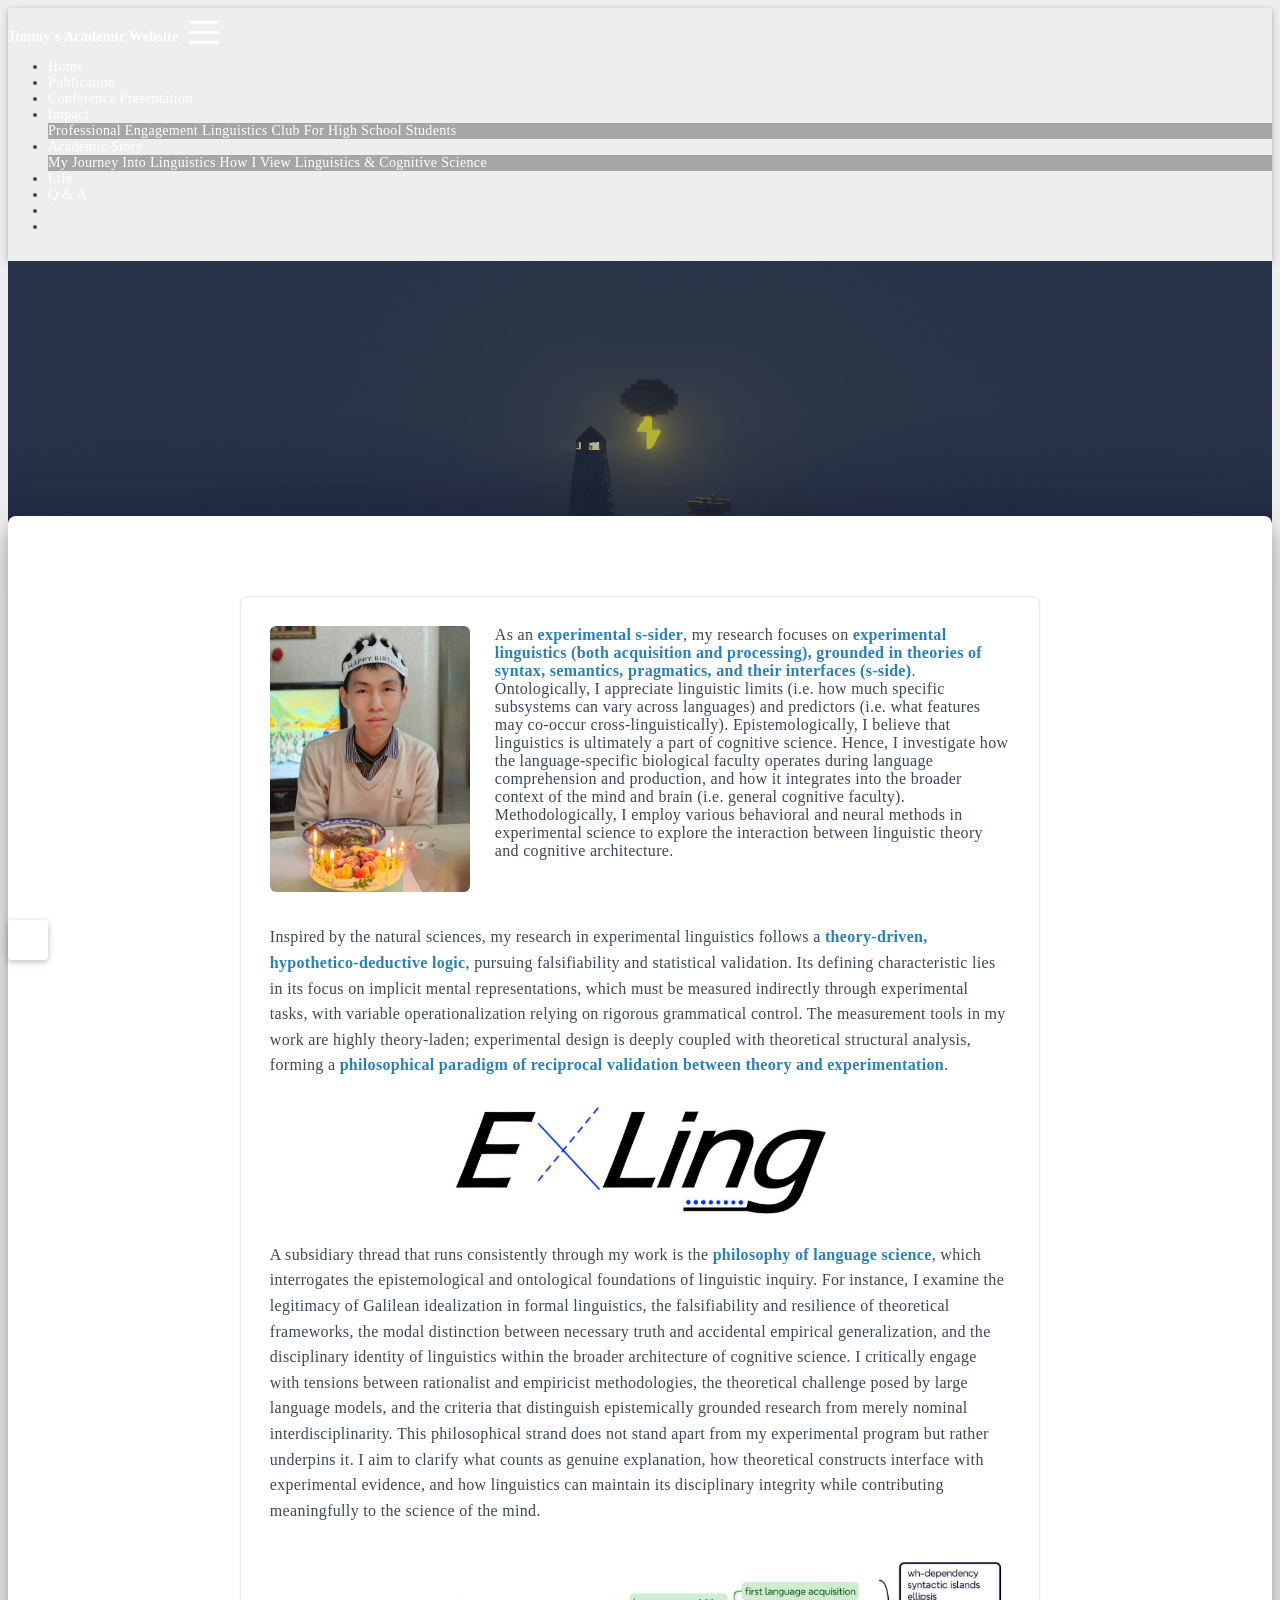
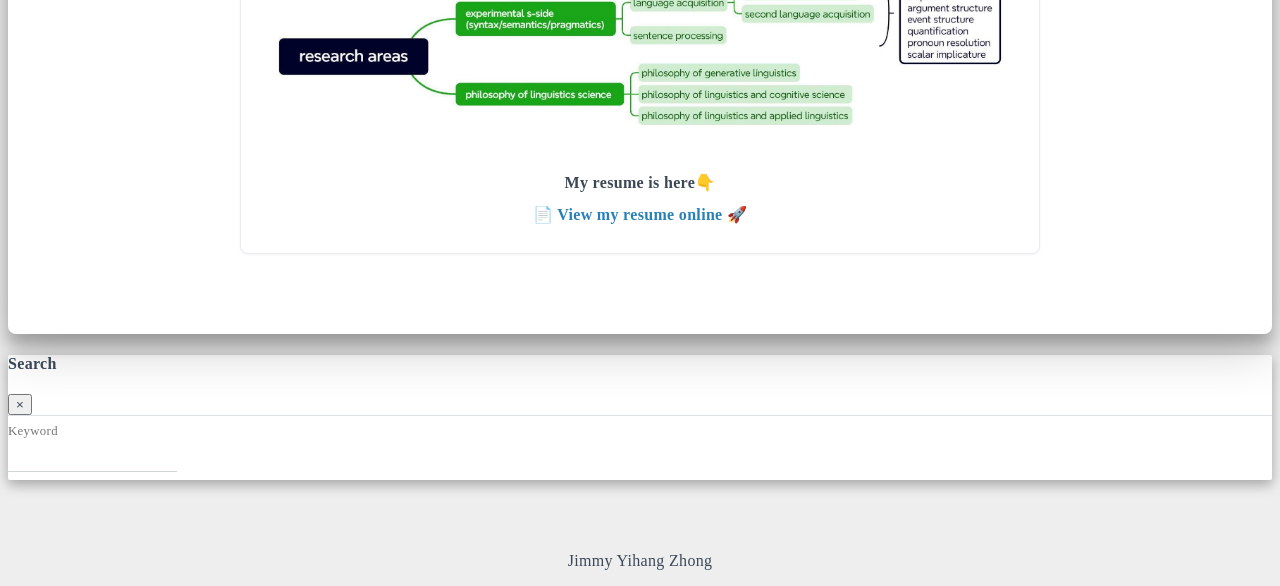
==== commit 2751660b: "Site updated: 2026-06-06 11:34:36" ====
--- a/index.html
+++ b/index.html
@@ -29,8 +29,8 @@
 <meta property="og:image" content="http://example.com/12.jpg">
 <meta property="og:image" content="http://example.com/10.jpg">
 <meta property="og:image" content="http://example.com/11.jpg">
-<meta property="article:published_time" content="2026-05-24T17:34:28.112Z">
-<meta property="article:modified_time" content="2026-05-24T17:34:28.112Z">
+<meta property="article:published_time" content="2026-06-06T03:28:57.617Z">
+<meta property="article:modified_time" content="2026-06-06T03:28:57.617Z">
 <meta property="article:author" content="John Doe">
 <meta name="twitter:card" content="summary_large_image">
 <meta name="twitter:image" content="http://example.com/12.jpg">
@@ -531,9 +531,9 @@
     <img src="11.jpg" srcset="/img/loading.gif" lazyload alt="research areas" class="full-img">
 
     <div style="margin-top:2rem; text-align:center;">
-      <p style="margin:0 0 0.8rem 0; font-weight:600;">My resume is here👇</p>
-      <a href="files/Resume.docx" style="font-weight:600; color:#2980b9; text-decoration:none;">📄 Download my resume 🚀</a>
-    </div>
+  <p style="margin:0 0 0.8rem 0; font-weight:600;">My resume is here👇</p>
+  <a href="files/Resume.pdf" target="_blank" style="font-weight:600; color:#2980b9; text-decoration:none;">📄 View my resume online 🚀</a>
+</div>
 
   </div>
 </div>
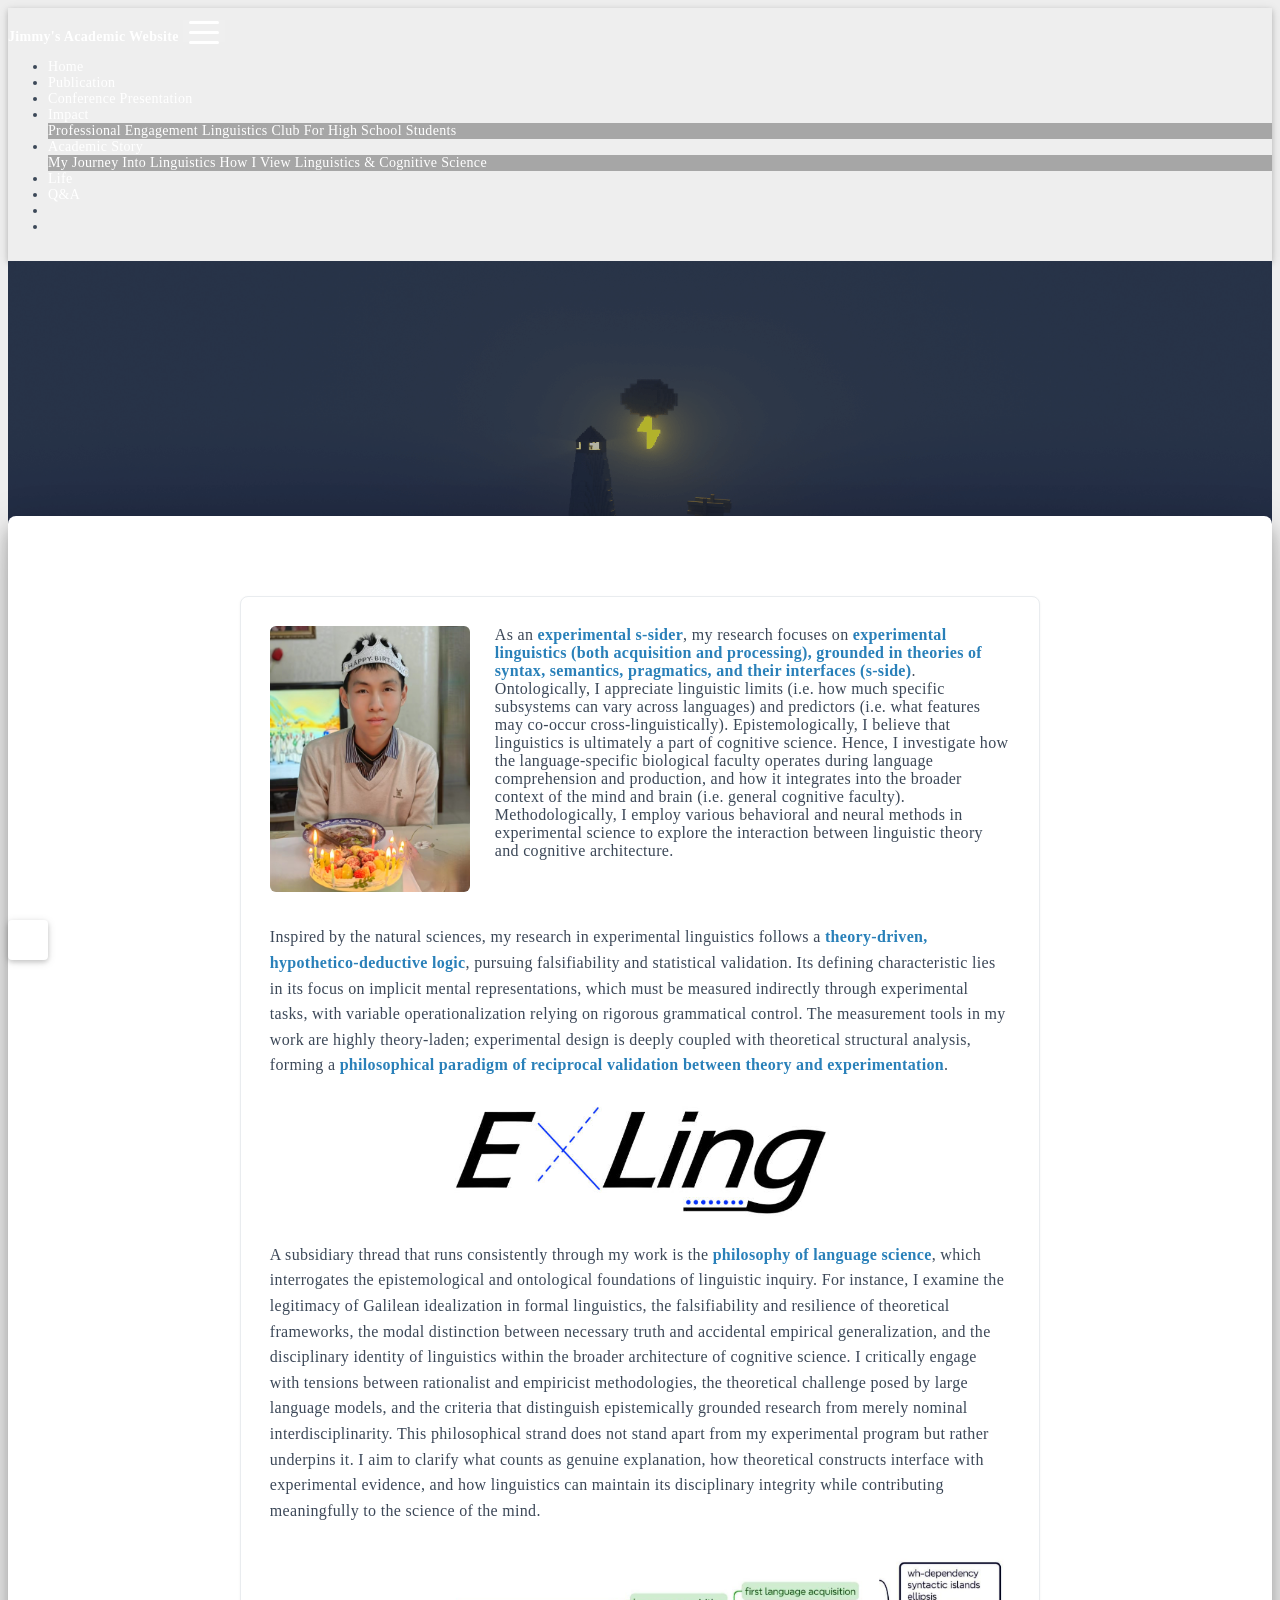
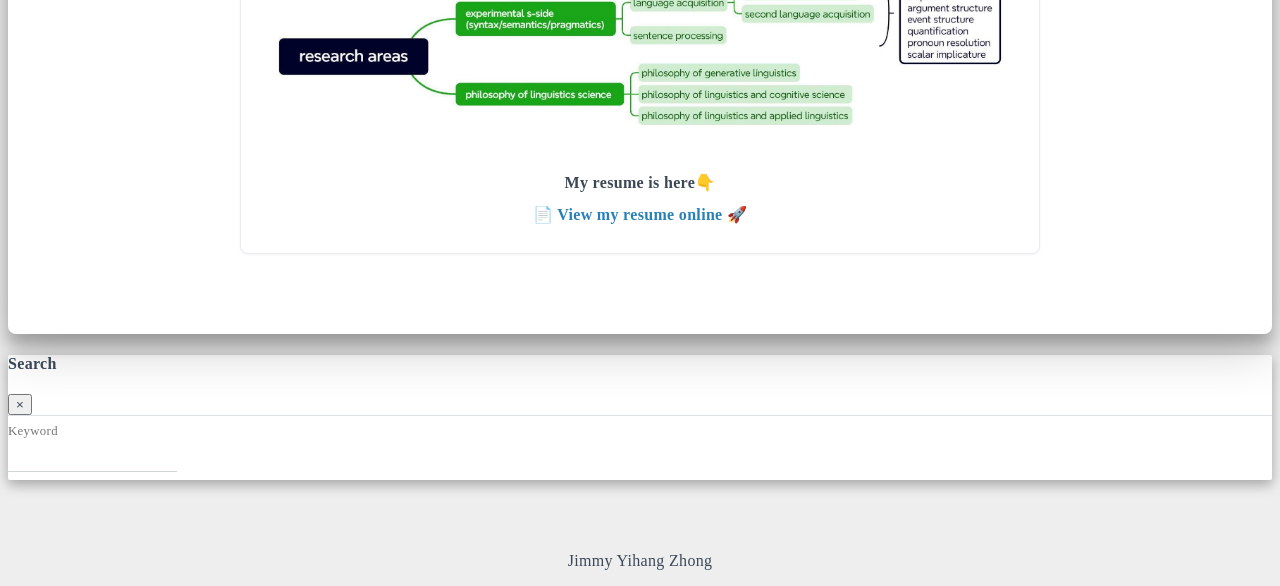
==== commit 9d4fd386: "Site updated: 2026-06-28 20:03:15" ====
--- a/index.html
+++ b/index.html
@@ -222,7 +222,7 @@
           
             <li class="nav-item">
               <a class="nav-link" href="/life/" target="_self">
-                <i class="fa fa-heart"></i>
+                <i class="iconfont icon-sun-fill"></i>
                 <span>Life</span>
               </a>
             </li>
@@ -234,8 +234,8 @@
           
             <li class="nav-item">
               <a class="nav-link" href="/Q&amp;A/" target="_self">
-                <i class="fa fa-question-circle"></i>
-                <span>Q & A</span>
+                <i class="iconfont icon-message-fill"></i>
+                <span>Q&A</span>
               </a>
             </li>
           
@@ -387,7 +387,7 @@
             <div class="col-4 mobile-grid-cell">
               <a href="/life/" target="_self">
                 <div class="mobile-grid-item">
-                  <i class="fa fa-heart"></i>
+                  <i class="iconfont icon-sun-fill"></i>
                   <span>Life</span>
                 </div>
               </a>
@@ -401,8 +401,8 @@
             <div class="col-4 mobile-grid-cell">
               <a href="/Q&amp;A/" target="_self">
                 <div class="mobile-grid-item">
-                  <i class="fa fa-question-circle"></i>
-                  <span>Q & A</span>
+                  <i class="iconfont icon-message-fill"></i>
+                  <span>Q&A</span>
                 </div>
               </a>
             </div>
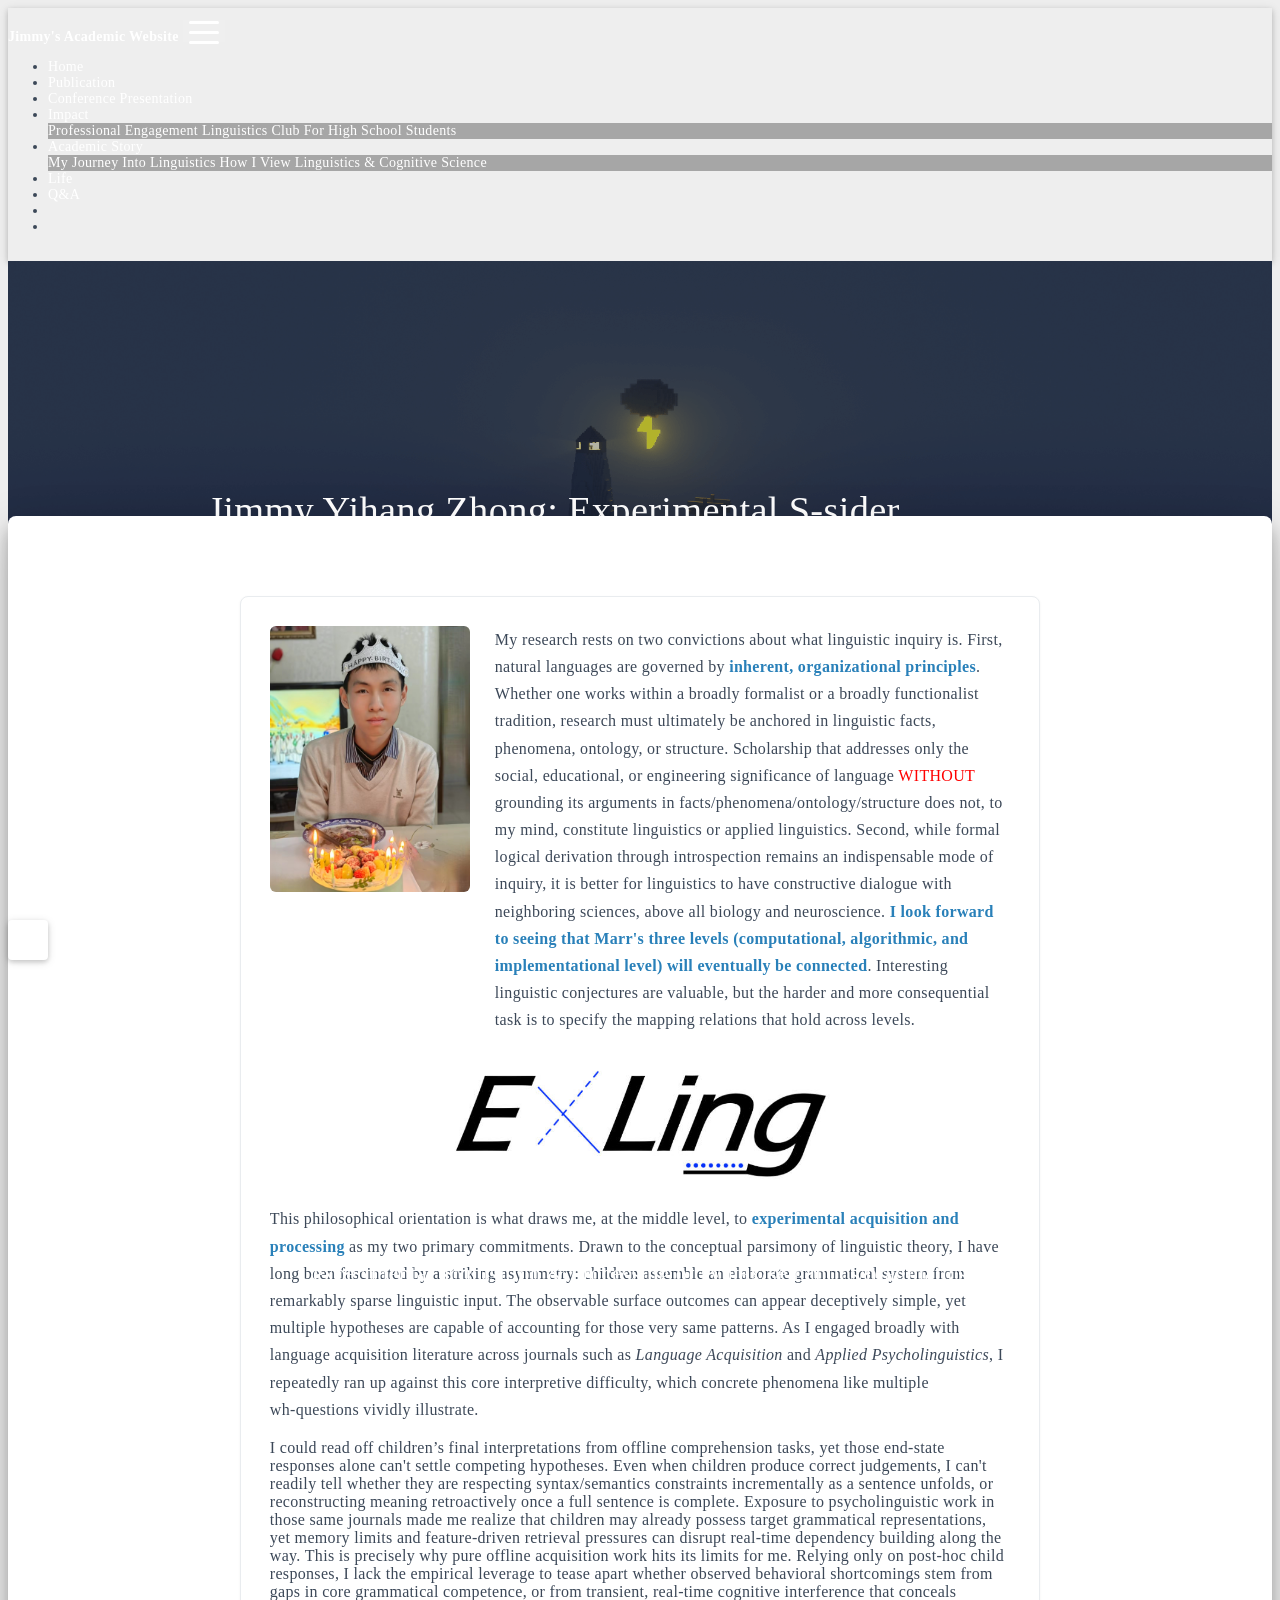
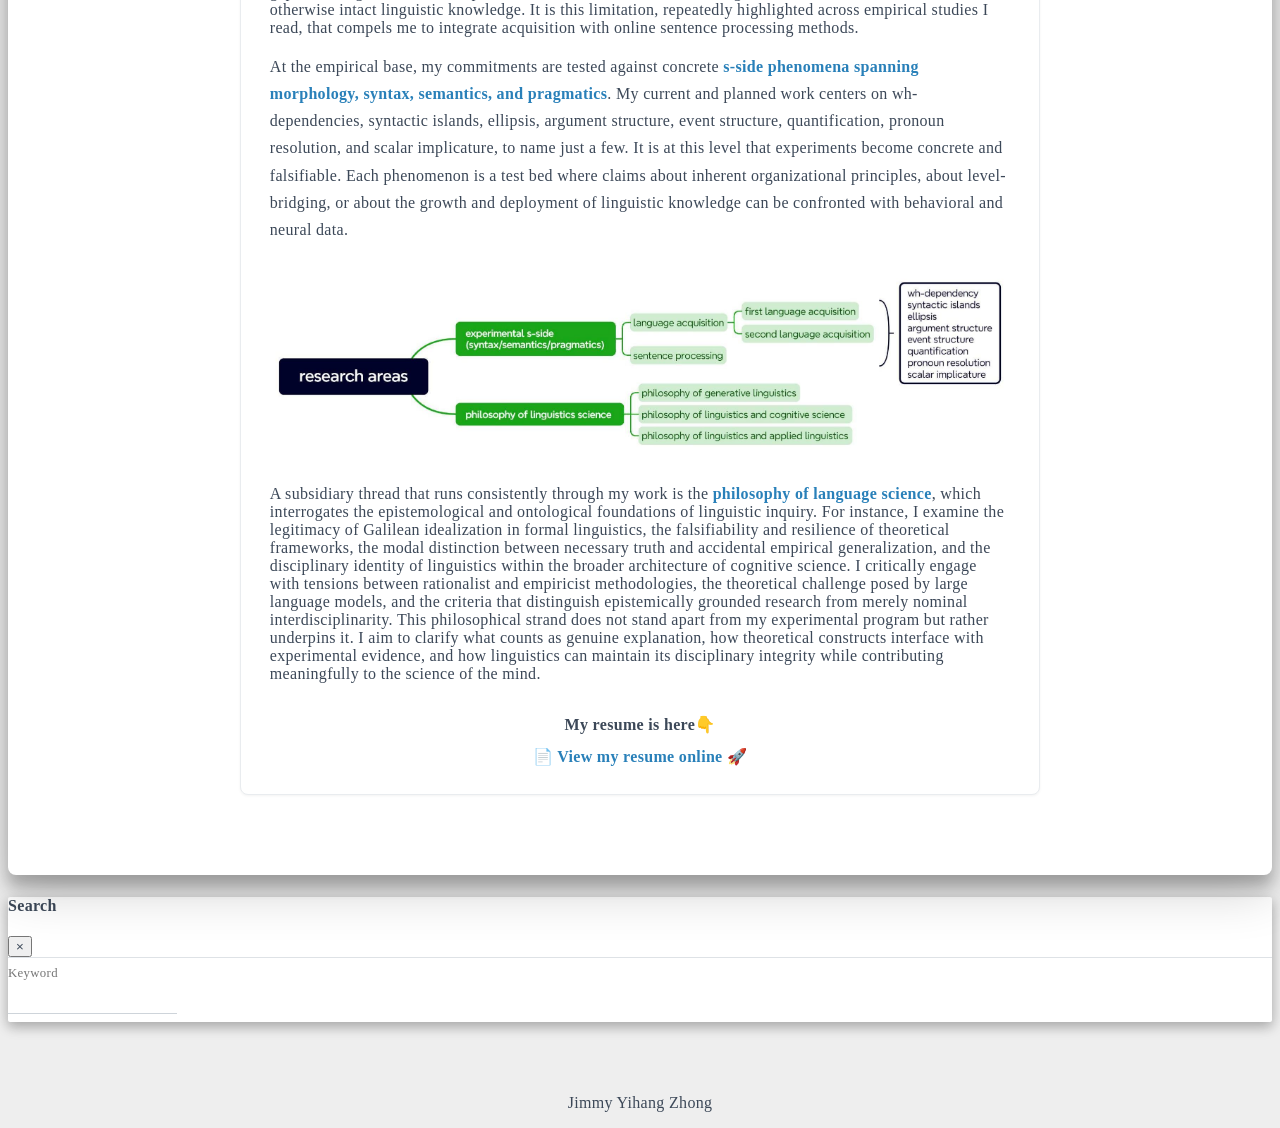
==== commit f605d1f6: "Site updated: 2026-09-12 14:20:01" ====
--- a/index.html
+++ b/index.html
@@ -19,18 +19,18 @@
   <meta name="author" content="John Doe">
   <meta name="keywords" content="">
   
-    <meta name="description" content=".profile-container {   display: flex;   align-items: flex-start;   gap: 25px;   margin-bottom: 2rem; } .profile-img {   width: 200px;   height: auto;   border-radius: 6px;   flex-shrink: 0; } .cente">
+    <meta name="description" content="experimental acquisition &amp; processing of syntax&#x2F;semantics&#x2F;pragmatics     .profile-container {   display: flex;   align-items: flex-start;   gap: 25px;   margin-bottom: 2rem; } .profile-img {   width:">
 <meta property="og:type" content="website">
 <meta property="og:title" content="Jimmy Yihang Zhong: Experimental S-sider">
 <meta property="og:url" content="http://example.com/index.html">
 <meta property="og:site_name" content="Hexo">
-<meta property="og:description" content=".profile-container {   display: flex;   align-items: flex-start;   gap: 25px;   margin-bottom: 2rem; } .profile-img {   width: 200px;   height: auto;   border-radius: 6px;   flex-shrink: 0; } .cente">
+<meta property="og:description" content="experimental acquisition &amp; processing of syntax&#x2F;semantics&#x2F;pragmatics     .profile-container {   display: flex;   align-items: flex-start;   gap: 25px;   margin-bottom: 2rem; } .profile-img {   width:">
 <meta property="og:locale" content="en_US">
 <meta property="og:image" content="http://example.com/12.jpg">
 <meta property="og:image" content="http://example.com/10.jpg">
 <meta property="og:image" content="http://example.com/11.jpg">
-<meta property="article:published_time" content="2026-06-06T03:28:57.617Z">
-<meta property="article:modified_time" content="2026-06-06T03:28:57.617Z">
+<meta property="article:published_time" content="2026-09-08T10:46:32.931Z">
+<meta property="article:modified_time" content="2026-09-08T10:46:32.931Z">
 <meta property="article:author" content="John Doe">
 <meta name="twitter:card" content="summary_large_image">
 <meta name="twitter:image" content="http://example.com/12.jpg">
@@ -222,7 +222,7 @@
           
             <li class="nav-item">
               <a class="nav-link" href="/life/" target="_self">
-                <i class="iconfont icon-sun-fill"></i>
+                <i class="iconfont icon-users"></i>
                 <span>Life</span>
               </a>
             </li>
@@ -234,7 +234,7 @@
           
             <li class="nav-item">
               <a class="nav-link" href="/Q&amp;A/" target="_self">
-                <i class="iconfont icon-message-fill"></i>
+                <i class="iconfont icon-comment"></i>
                 <span>Q&A</span>
               </a>
             </li>
@@ -387,7 +387,7 @@
             <div class="col-4 mobile-grid-cell">
               <a href="/life/" target="_self">
                 <div class="mobile-grid-item">
-                  <i class="iconfont icon-sun-fill"></i>
+                  <i class="iconfont icon-users"></i>
                   <span>Life</span>
                 </div>
               </a>
@@ -401,7 +401,7 @@
             <div class="col-4 mobile-grid-cell">
               <a href="/Q&amp;A/" target="_self">
                 <div class="mobile-grid-item">
-                  <i class="iconfont icon-message-fill"></i>
+                  <i class="iconfont icon-comment"></i>
                   <span>Q&A</span>
                 </div>
               </a>
@@ -436,27 +436,23 @@
 </div>
 
   
-
 <div id="banner" class="banner" parallax=true
      style="background: url('/img/default.png') no-repeat center center; background-size: cover;">
   <div class="full-bg-img">
     <div class="mask flex-center" style="background-color: rgba(0, 0, 0, 0.3)">
       <div class="banner-text text-center fade-in-up">
         <div class="h2">
-          
-            <span id="subtitle" data-typed-text="Jimmy Yihang Zhong: Experimental S-sider"></span>
+          <span id="subtitle" style="font-size:2.4rem;">Jimmy Yihang Zhong: Experimental S-sider</span>
+          
+          <p style="font-size:1.6rem;color:#fff;font-weight:300;margin:0.8rem 0 0 0;text-align:center;">experimental acquisition & processing of syntax/semantics/pragmatics</p>
           
         </div>
-
         
       </div>
-
       
     </div>
   </div>
 </div>
-
-
 
 </div>
 
@@ -475,6 +471,10 @@
 
 <article class="page-content">
   
+<p style="position:absolute;top:38%;left:0;width:100%;font-size:1.4rem;color:#fff;font-weight:300;margin:0;text-align:center;z-index:10;">experimental acquisition & processing of syntax/semantics/pragmatics</p>
+
+
+
 <style>
 .profile-container {
   display: flex;
@@ -507,34 +507,34 @@
   color: #2980b9;
 }
 </style>
-
 <div style="max-width: 800px; margin: 0 auto; padding: 0 1rem;">
   <div style="background: #fff; border-radius: 8px; border: 1px solid #e9ecef; padding: 1.8rem; margin: 2rem 0; box-shadow: 0 1px 3px rgba(0,0,0,0.05);">
-
     <div class="profile-container">
       <img src="12.jpg" srcset="/img/loading.gif" lazyload alt="My Photo" class="profile-img">
       <div>
-        As an <span class="key-highlight">experimental s-sider</span>, my research focuses on <span class="key-highlight">experimental linguistics (both acquisition and processing), grounded in theories of syntax, semantics, pragmatics, and their interfaces (s-side)</span>. Ontologically, I appreciate linguistic limits (i.e. how much specific subsystems can vary across languages) and predictors (i.e. what features may co-occur cross-linguistically). Epistemologically, I believe that linguistics is ultimately a part of cognitive science. Hence, I investigate how the language-specific biological faculty operates during language comprehension and production, and how it integrates into the broader context of the mind and brain (i.e. general cognitive faculty). Methodologically, I employ various behavioral and neural methods in experimental science to explore the interaction between linguistic theory and cognitive architecture.
+        <p style="line-height:1.7; margin:0;">
+          My research rests on two convictions about what linguistic inquiry is. First, natural languages are governed by <span class="key-highlight">inherent, organizational principles</span>. Whether one works within a broadly formalist or a broadly functionalist tradition, research must ultimately be anchored in linguistic facts, phenomena, ontology, or structure. Scholarship that addresses only the social, educational, or engineering significance of language <span style="color:red;">WITHOUT</span> grounding its arguments in facts/phenomena/ontology/structure does not, to my mind, constitute linguistics or applied linguistics. Second, while formal logical derivation through introspection remains an indispensable mode of inquiry, it is better for linguistics to have constructive dialogue with neighboring sciences, above all biology and neuroscience. <span class="key-highlight">I look forward to seeing that Marr's three levels (computational, algorithmic, and implementational level) will eventually be connected</span>. Interesting linguistic conjectures are valuable, but the harder and more consequential task is to specify the mapping relations that hold across levels.
+        </p>
       </div>
     </div>
 
-    <p style="line-height:1.6;">
-      Inspired by the natural sciences, my research in experimental linguistics follows a <span class="key-highlight">theory-driven, hypothetico-deductive logic</span>, pursuing falsifiability and statistical validation. Its defining characteristic lies in its focus on implicit mental representations, which must be measured indirectly through experimental tasks, with variable operationalization relying on rigorous grammatical control. The measurement tools in my work are highly theory-laden; experimental design is deeply coupled with theoretical structural analysis, forming a <span class="key-highlight">philosophical paradigm of reciprocal validation between theory and experimentation</span>.
+    <img src="10.jpg" srcset="/img/loading.gif" lazyload alt="EXLin" class="center-img">
+
+    <p style="line-height:1.7;">
+      This philosophical orientation is what draws me, at the middle level, to <span class="key-highlight">experimental acquisition and processing</span> as my two primary commitments. Drawn to the conceptual parsimony of linguistic theory, I have long been fascinated by a striking asymmetry: children assemble an elaborate grammatical system from remarkably sparse linguistic input. The observable surface outcomes can appear deceptively simple, yet multiple hypotheses are capable of accounting for those very same patterns. As I engaged broadly with language acquisition literature across journals such as <i>Language Acquisition</i> and <i>Applied Psycholinguistics</i>, I repeatedly ran up against this core interpretive difficulty, which concrete phenomena like multiple wh‑questions vividly illustrate.
+    </p>  
+      I could read off children’s final interpretations from offline comprehension tasks, yet those end‑state responses alone can't settle competing hypotheses. Even when children produce correct judgements, I can't readily tell whether they are respecting syntax/semantics constraints incrementally as a sentence unfolds, or reconstructing meaning retroactively once a full sentence is complete. Exposure to psycholinguistic work in those same journals made me realize that children may already possess target grammatical representations, yet memory limits and feature‑driven retrieval pressures can disrupt real‑time dependency building along the way. This is precisely why pure offline acquisition work hits its limits for me. Relying only on post‑hoc child responses, I lack the empirical leverage to tease apart whether observed behavioral shortcomings stem from gaps in core grammatical competence, or from transient, real‑time cognitive interference that conceals otherwise intact linguistic knowledge. It is this limitation, repeatedly highlighted across empirical studies I read, that compels me to integrate acquisition with online sentence processing methods.
     </p>
-
-    <img src="10.jpg" srcset="/img/loading.gif" lazyload alt="EXLin" class="center-img">
-
-    <p style="line-height:1.6;">
+    <p style="line-height:1.7;">
+      At the empirical base, my commitments are tested against concrete <span class="key-highlight">s-side phenomena spanning morphology, syntax, semantics, and pragmatics</span>. My current and planned work centers on wh-dependencies, syntactic islands, ellipsis, argument structure, event structure, quantification, pronoun resolution, and scalar implicature, to name just a few. It is at this level that experiments become concrete and falsifiable. Each phenomenon is a test bed where claims about inherent organizational principles, about level-bridging, or about the growth and deployment of linguistic knowledge can be confronted with behavioral and neural data.
+    </p>
+
+    <img src="11.jpg" srcset="/img/loading.gif" lazyload alt="research areas" class="full-img">
       A subsidiary thread that runs consistently through my work is the <span class="key-highlight">philosophy of language science</span>, which interrogates the epistemological and ontological foundations of linguistic inquiry. For instance, I examine the legitimacy of Galilean idealization in formal linguistics, the falsifiability and resilience of theoretical frameworks, the modal distinction between necessary truth and accidental empirical generalization, and the disciplinary identity of linguistics within the broader architecture of cognitive science. I critically engage with tensions between rationalist and empiricist methodologies, the theoretical challenge posed by large language models, and the criteria that distinguish epistemically grounded research from merely nominal interdisciplinarity. This philosophical strand does not stand apart from my experimental program but rather underpins it. I aim to clarify what counts as genuine explanation, how theoretical constructs interface with experimental evidence, and how linguistics can maintain its disciplinary integrity while contributing meaningfully to the science of the mind.
-    </p>
-
-    <img src="11.jpg" srcset="/img/loading.gif" lazyload alt="research areas" class="full-img">
-
     <div style="margin-top:2rem; text-align:center;">
-  <p style="margin:0 0 0.8rem 0; font-weight:600;">My resume is here👇</p>
-  <a href="files/Resume.pdf" target="_blank" style="font-weight:600; color:#2980b9; text-decoration:none;">📄 View my resume online 🚀</a>
-</div>
-
+      <p style="margin:0 0 0.8rem 0; font-weight:600;">My resume is here👇</p>
+      <a href="files/Resume.pdf" target="_blank" style="font-weight:600; color:#2980b9; text-decoration:none;">📄 View my resume online 🚀</a>
+    </div>
   </div>
 </div>
 
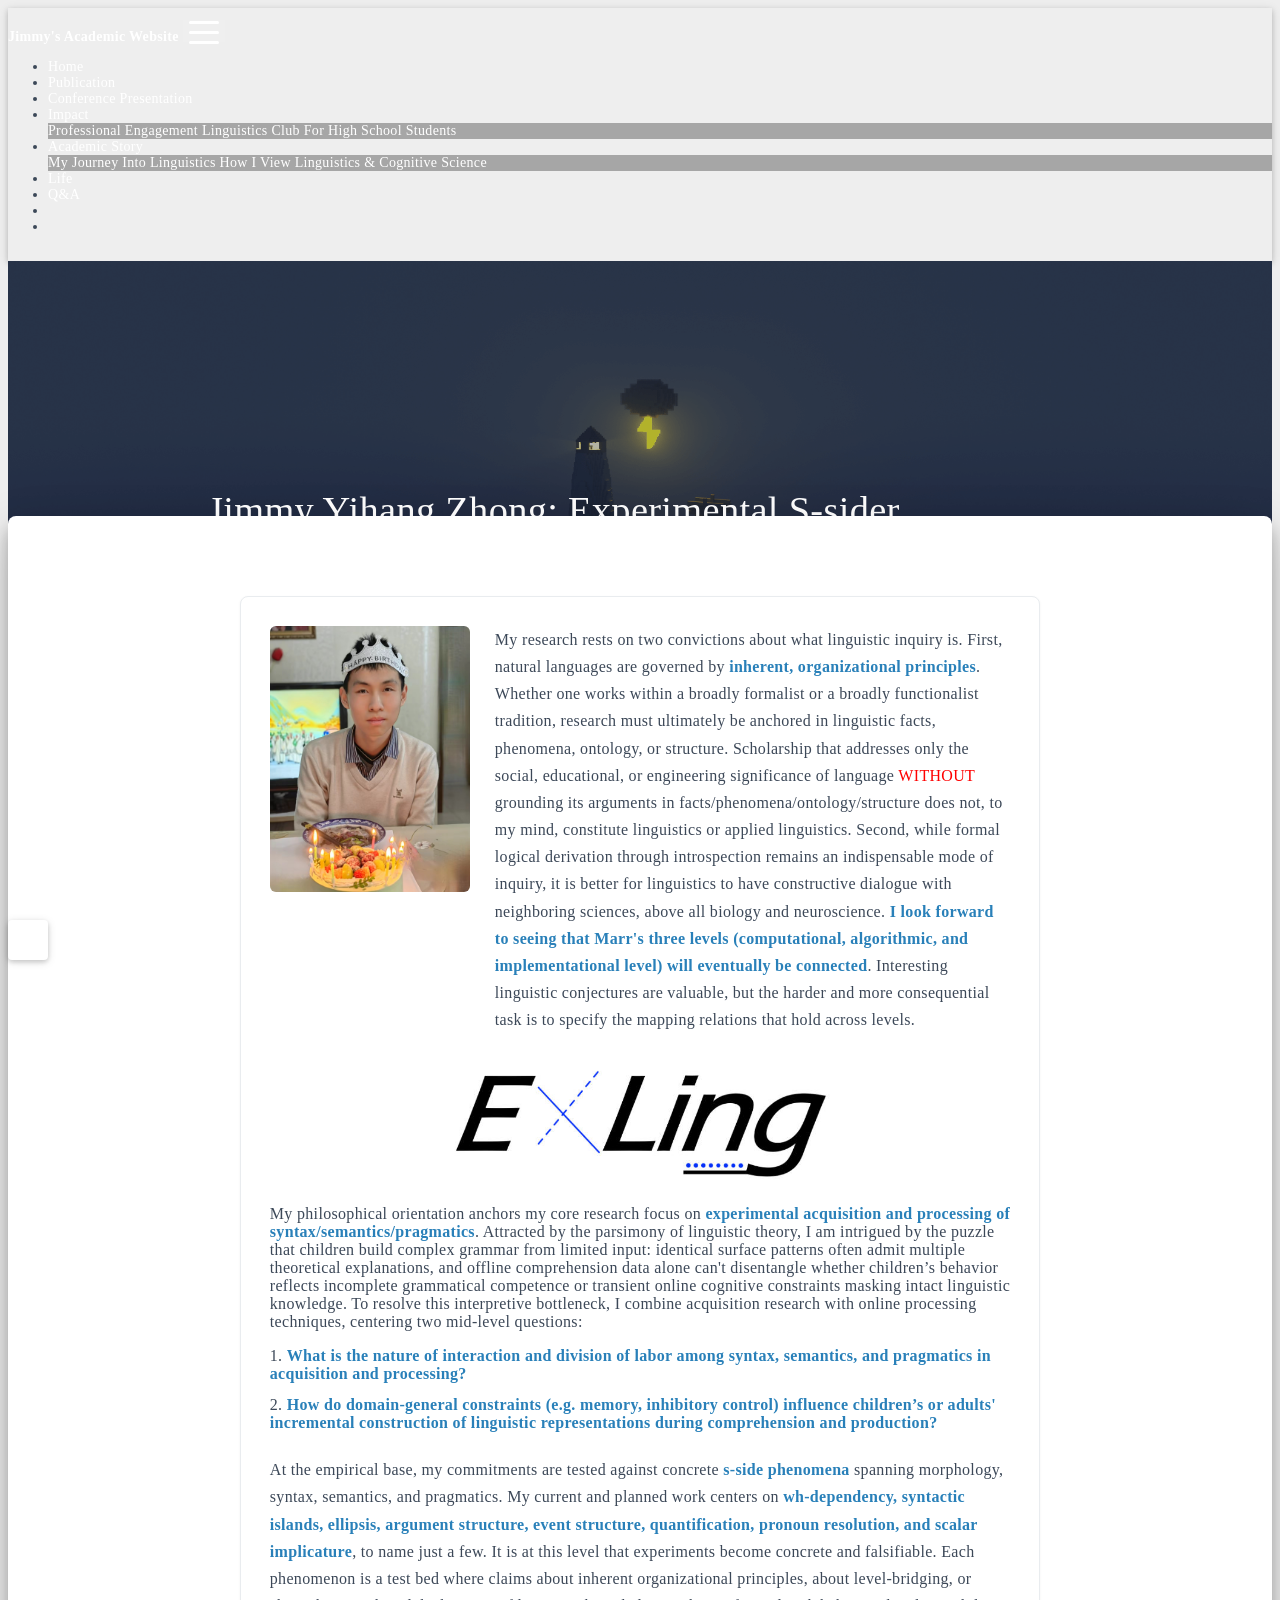
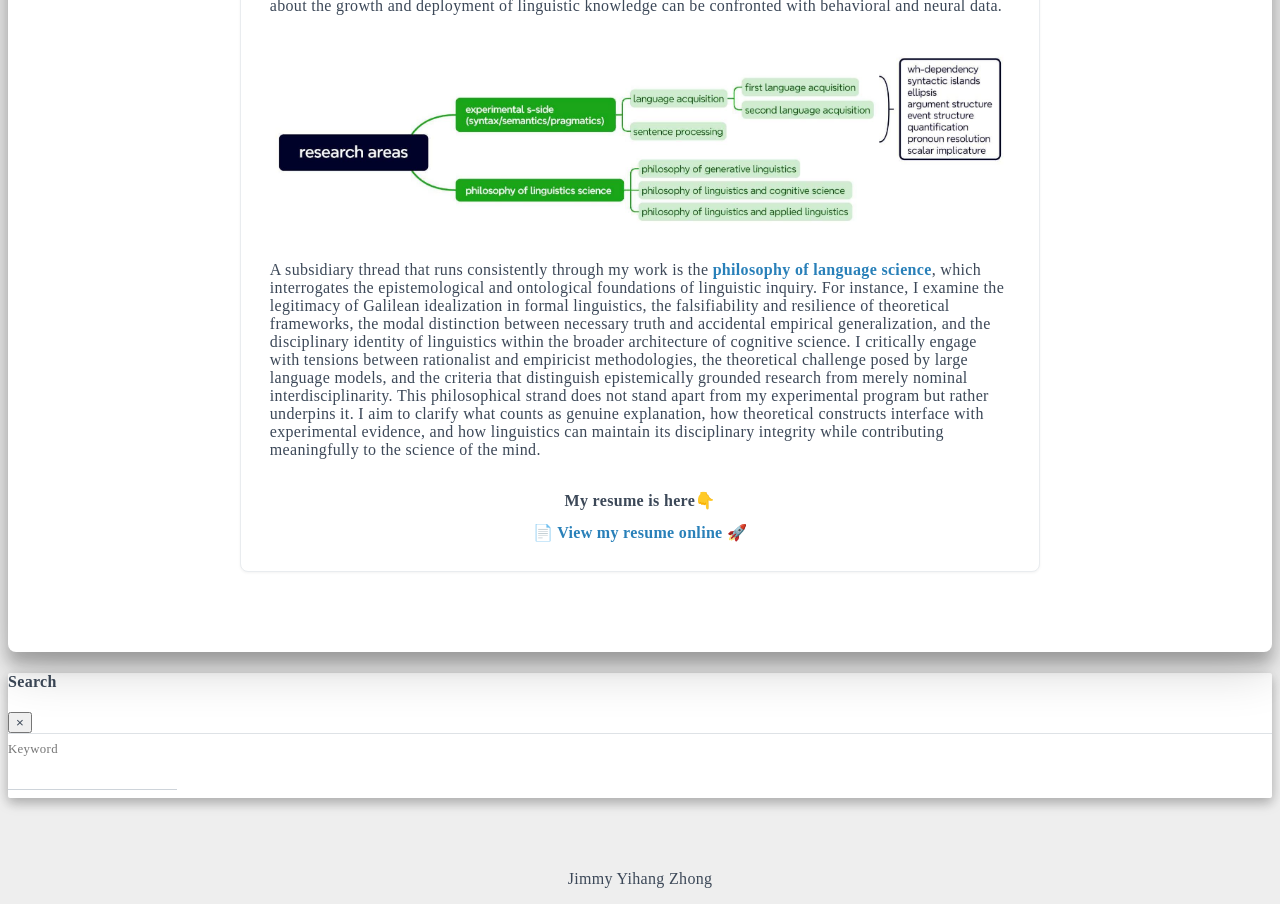
==== commit ec15e7b5: "Site updated: 2026-09-18 23:51:22" ====
--- a/index.html
+++ b/index.html
@@ -19,18 +19,18 @@
   <meta name="author" content="John Doe">
   <meta name="keywords" content="">
   
-    <meta name="description" content="experimental acquisition &amp; processing of syntax&#x2F;semantics&#x2F;pragmatics     .profile-container {   display: flex;   align-items: flex-start;   gap: 25px;   margin-bottom: 2rem; } .profile-img {   width:">
+    <meta name="description" content=".profile-container {   display: flex;   align-items: flex-start;   gap: 25px;   margin-bottom: 2rem; }  .profile-img {   width: 200px;   height: auto;   border-radius: 6px;   flex-shrink: 0; }  .cen">
 <meta property="og:type" content="website">
 <meta property="og:title" content="Jimmy Yihang Zhong: Experimental S-sider">
 <meta property="og:url" content="http://example.com/index.html">
 <meta property="og:site_name" content="Hexo">
-<meta property="og:description" content="experimental acquisition &amp; processing of syntax&#x2F;semantics&#x2F;pragmatics     .profile-container {   display: flex;   align-items: flex-start;   gap: 25px;   margin-bottom: 2rem; } .profile-img {   width:">
+<meta property="og:description" content=".profile-container {   display: flex;   align-items: flex-start;   gap: 25px;   margin-bottom: 2rem; }  .profile-img {   width: 200px;   height: auto;   border-radius: 6px;   flex-shrink: 0; }  .cen">
 <meta property="og:locale" content="en_US">
 <meta property="og:image" content="http://example.com/12.jpg">
 <meta property="og:image" content="http://example.com/10.jpg">
 <meta property="og:image" content="http://example.com/11.jpg">
-<meta property="article:published_time" content="2026-09-08T10:46:32.931Z">
-<meta property="article:modified_time" content="2026-09-08T10:46:32.931Z">
+<meta property="article:published_time" content="2026-09-17T12:59:13.612Z">
+<meta property="article:modified_time" content="2026-09-17T12:59:13.612Z">
 <meta property="article:author" content="John Doe">
 <meta name="twitter:card" content="summary_large_image">
 <meta name="twitter:image" content="http://example.com/12.jpg">
@@ -471,10 +471,6 @@
 
 <article class="page-content">
   
-<p style="position:absolute;top:38%;left:0;width:100%;font-size:1.4rem;color:#fff;font-weight:300;margin:0;text-align:center;z-index:10;">experimental acquisition & processing of syntax/semantics/pragmatics</p>
-
-
-
 <style>
 .profile-container {
   display: flex;
@@ -482,12 +478,14 @@
   gap: 25px;
   margin-bottom: 2rem;
 }
+
 .profile-img {
   width: 200px;
   height: auto;
   border-radius: 6px;
   flex-shrink: 0;
 }
+
 .center-img {
   display: block;
   width: 380px;
@@ -495,6 +493,7 @@
   margin: 1.5rem auto;
   border-radius: 8px;
 }
+
 .full-img {
   display: block;
   max-width: 100%;
@@ -502,13 +501,34 @@
   height: auto;
   margin: 1.5rem auto;
 }
+
 .key-highlight {
   font-weight: 600;
   color: #2980b9;
 }
+
+.page-content {
+  position: relative;
+  z-index: 20;
+}
+
+.card,
+.content,
+main,
+section {
+  position: relative;
+  z-index: 20;
+}
+
+img {
+  position: relative;
+  z-index: 20;
+}
 </style>
-<div style="max-width: 800px; margin: 0 auto; padding: 0 1rem;">
-  <div style="background: #fff; border-radius: 8px; border: 1px solid #e9ecef; padding: 1.8rem; margin: 2rem 0; box-shadow: 0 1px 3px rgba(0,0,0,0.05);">
+
+<div class="page-content" style="max-width: 800px; margin: 0 auto; padding: 0 1rem; position: relative; z-index: 20;">
+  <div style="background: #fff; border-radius: 8px; border: 1px solid #e9ecef; padding: 1.8rem; margin: 2rem 0; box-shadow: 0 1px 3px rgba(0,0,0,0.05); position: relative; z-index: 20;">
+
     <div class="profile-container">
       <img src="12.jpg" srcset="/img/loading.gif" lazyload alt="My Photo" class="profile-img">
       <div>
@@ -520,13 +540,12 @@
 
     <img src="10.jpg" srcset="/img/loading.gif" lazyload alt="EXLin" class="center-img">
 
+    <p style="margin-bottom:1rem;">My philosophical orientation anchors my core research focus on <span class="key-highlight">experimental acquisition and processing of syntax/semantics/pragmatics</span>. Attracted by the parsimony of linguistic theory, I am intrigued by the puzzle that children build complex grammar from limited input: identical surface patterns often admit multiple theoretical explanations, and offline comprehension data alone can't disentangle whether children’s behavior reflects incomplete grammatical competence or transient online cognitive constraints masking intact linguistic knowledge. To resolve this interpretive bottleneck, I combine acquisition research with online processing techniques, centering two mid-level questions:</p>
+<p style="margin:0.8rem 0;">1. <span class="key-highlight">What is the nature of interaction and division of labor among syntax, semantics, and pragmatics in acquisition and processing?</span></p>
+<p style="margin:0.8rem 0 1.5rem 0;">2. <span class="key-highlight">How do domain-general constraints (e.g. memory, inhibitory control) influence children’s or adults' incremental construction of linguistic representations during comprehension and production?</span></p>
+
     <p style="line-height:1.7;">
-      This philosophical orientation is what draws me, at the middle level, to <span class="key-highlight">experimental acquisition and processing</span> as my two primary commitments. Drawn to the conceptual parsimony of linguistic theory, I have long been fascinated by a striking asymmetry: children assemble an elaborate grammatical system from remarkably sparse linguistic input. The observable surface outcomes can appear deceptively simple, yet multiple hypotheses are capable of accounting for those very same patterns. As I engaged broadly with language acquisition literature across journals such as <i>Language Acquisition</i> and <i>Applied Psycholinguistics</i>, I repeatedly ran up against this core interpretive difficulty, which concrete phenomena like multiple wh‑questions vividly illustrate.
-    </p>  
-      I could read off children’s final interpretations from offline comprehension tasks, yet those end‑state responses alone can't settle competing hypotheses. Even when children produce correct judgements, I can't readily tell whether they are respecting syntax/semantics constraints incrementally as a sentence unfolds, or reconstructing meaning retroactively once a full sentence is complete. Exposure to psycholinguistic work in those same journals made me realize that children may already possess target grammatical representations, yet memory limits and feature‑driven retrieval pressures can disrupt real‑time dependency building along the way. This is precisely why pure offline acquisition work hits its limits for me. Relying only on post‑hoc child responses, I lack the empirical leverage to tease apart whether observed behavioral shortcomings stem from gaps in core grammatical competence, or from transient, real‑time cognitive interference that conceals otherwise intact linguistic knowledge. It is this limitation, repeatedly highlighted across empirical studies I read, that compels me to integrate acquisition with online sentence processing methods.
-    </p>
-    <p style="line-height:1.7;">
-      At the empirical base, my commitments are tested against concrete <span class="key-highlight">s-side phenomena spanning morphology, syntax, semantics, and pragmatics</span>. My current and planned work centers on wh-dependencies, syntactic islands, ellipsis, argument structure, event structure, quantification, pronoun resolution, and scalar implicature, to name just a few. It is at this level that experiments become concrete and falsifiable. Each phenomenon is a test bed where claims about inherent organizational principles, about level-bridging, or about the growth and deployment of linguistic knowledge can be confronted with behavioral and neural data.
+      At the empirical base, my commitments are tested against concrete <span class="key-highlight">s-side phenomena</span> spanning morphology, syntax, semantics, and pragmatics. My current and planned work centers on <span class="key-highlight">wh-dependency, syntactic islands, ellipsis, argument structure, event structure, quantification, pronoun resolution, and scalar implicature</span>, to name just a few. It is at this level that experiments become concrete and falsifiable. Each phenomenon is a test bed where claims about inherent organizational principles, about level-bridging, or about the growth and deployment of linguistic knowledge can be confronted with behavioral and neural data.
     </p>
 
     <img src="11.jpg" srcset="/img/loading.gif" lazyload alt="research areas" class="full-img">
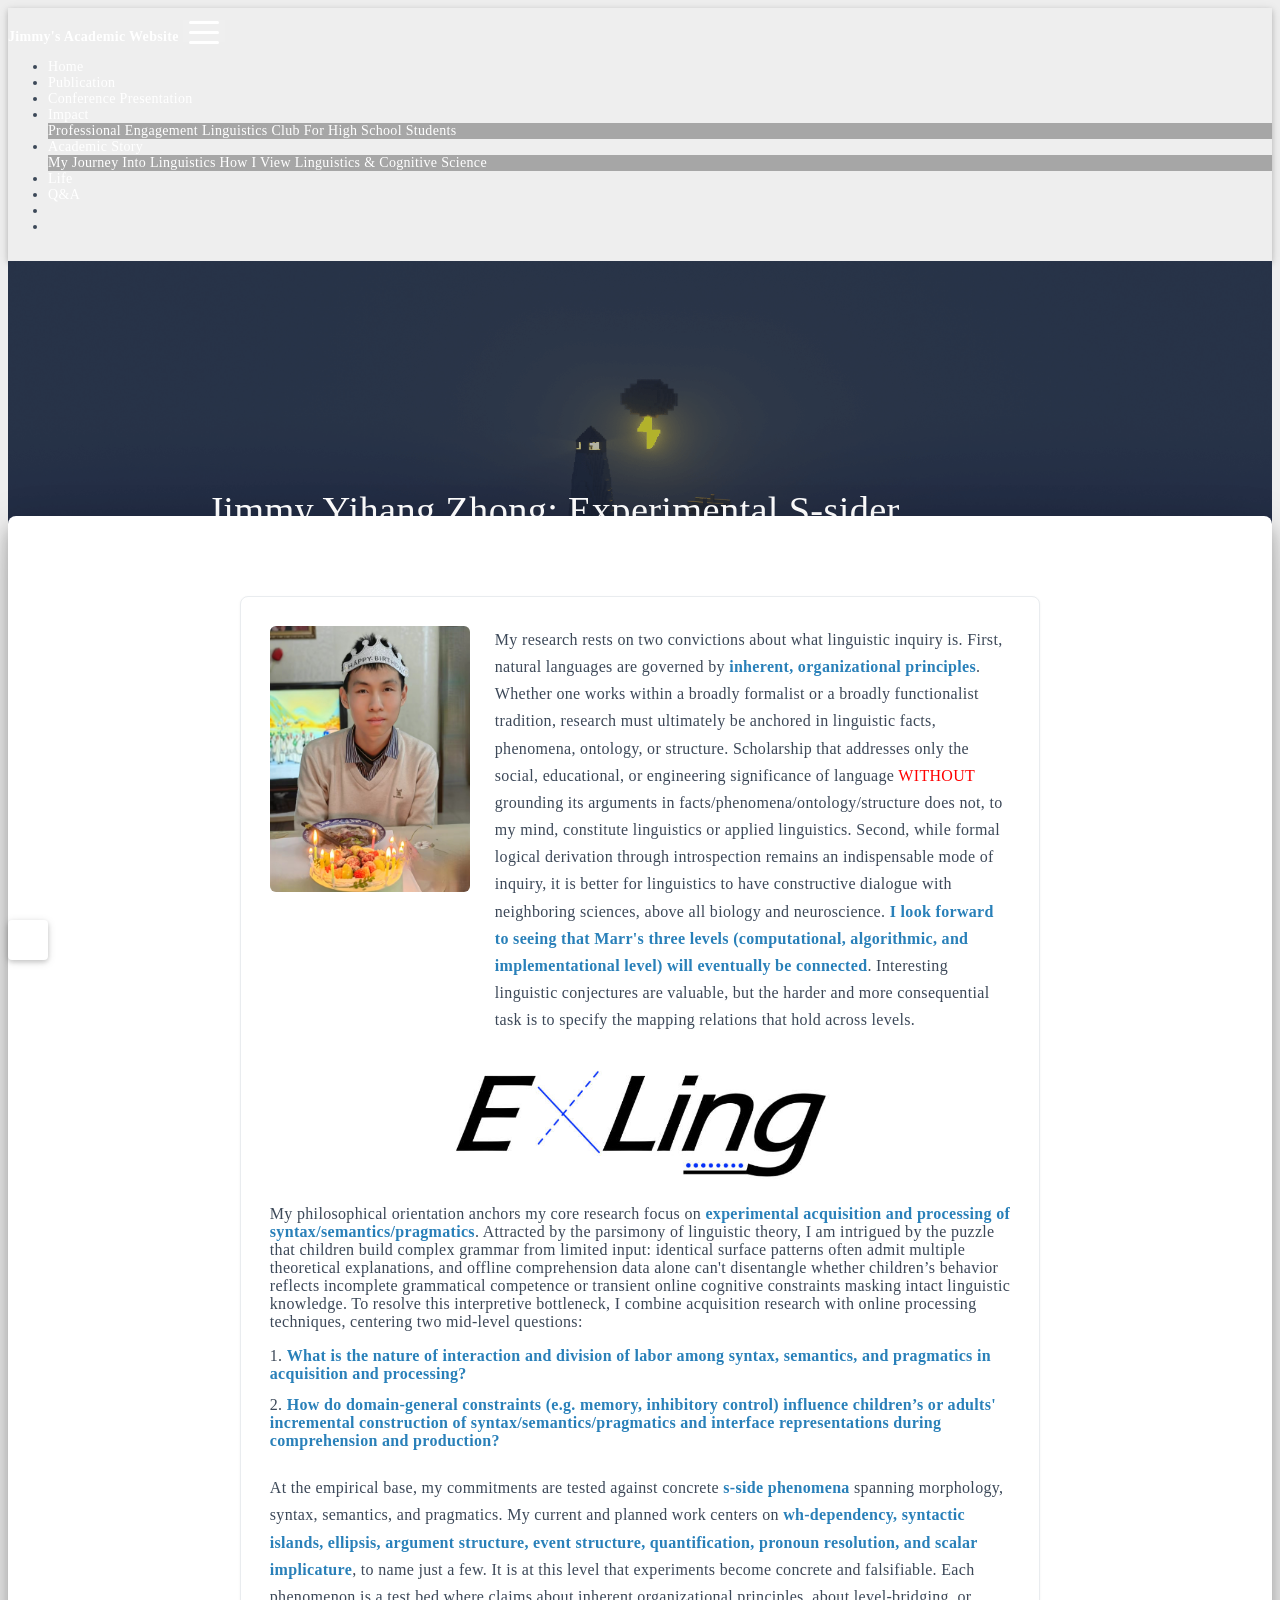
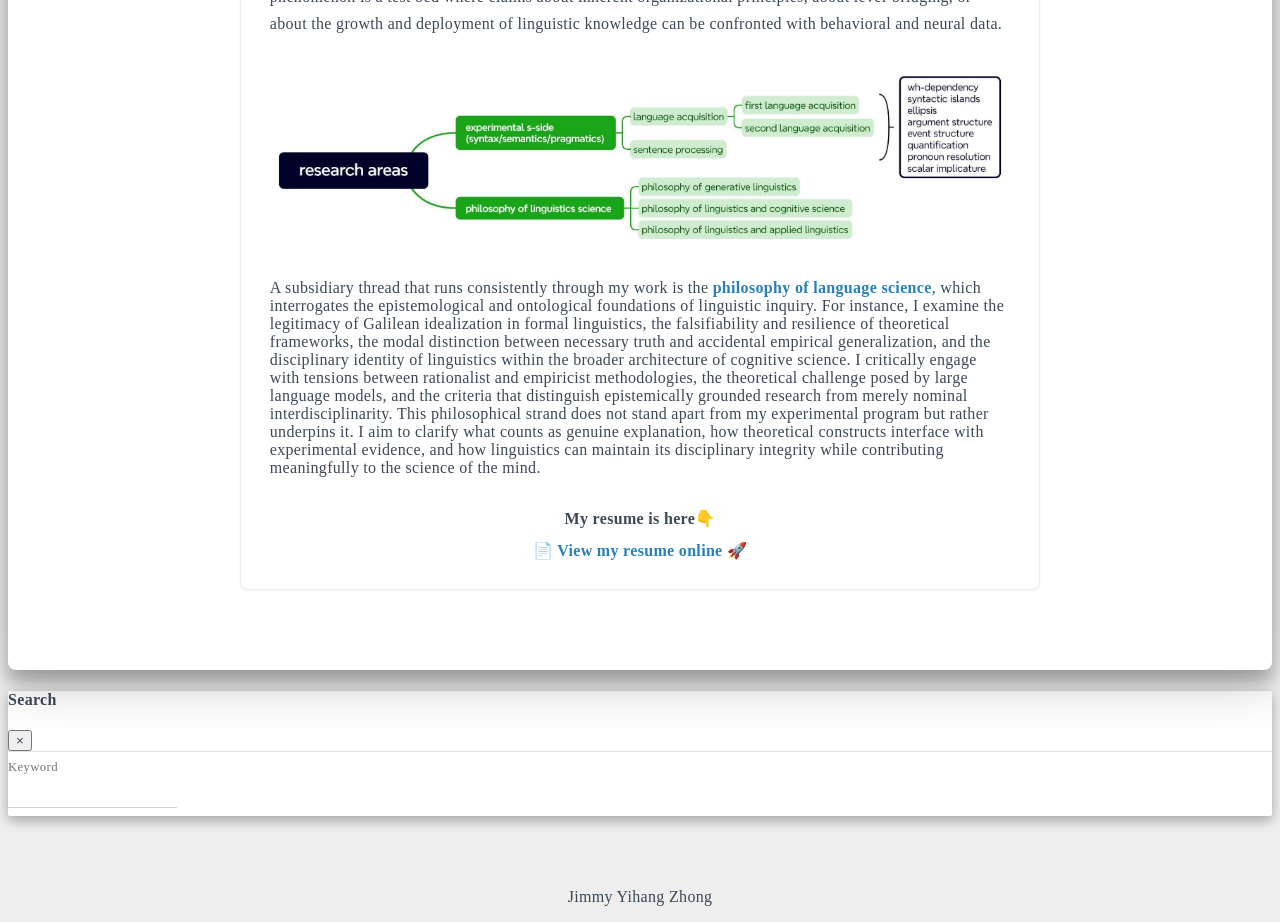
==== commit cdb8fa5d: "Site updated: 2026-09-19 11:06:53" ====
--- a/index.html
+++ b/index.html
@@ -29,8 +29,8 @@
 <meta property="og:image" content="http://example.com/12.jpg">
 <meta property="og:image" content="http://example.com/10.jpg">
 <meta property="og:image" content="http://example.com/11.jpg">
-<meta property="article:published_time" content="2026-09-17T12:59:13.612Z">
-<meta property="article:modified_time" content="2026-09-17T12:59:13.612Z">
+<meta property="article:published_time" content="2026-09-19T03:05:42.209Z">
+<meta property="article:modified_time" content="2026-09-19T03:05:42.209Z">
 <meta property="article:author" content="John Doe">
 <meta name="twitter:card" content="summary_large_image">
 <meta name="twitter:image" content="http://example.com/12.jpg">
@@ -542,7 +542,7 @@
 
     <p style="margin-bottom:1rem;">My philosophical orientation anchors my core research focus on <span class="key-highlight">experimental acquisition and processing of syntax/semantics/pragmatics</span>. Attracted by the parsimony of linguistic theory, I am intrigued by the puzzle that children build complex grammar from limited input: identical surface patterns often admit multiple theoretical explanations, and offline comprehension data alone can't disentangle whether children’s behavior reflects incomplete grammatical competence or transient online cognitive constraints masking intact linguistic knowledge. To resolve this interpretive bottleneck, I combine acquisition research with online processing techniques, centering two mid-level questions:</p>
 <p style="margin:0.8rem 0;">1. <span class="key-highlight">What is the nature of interaction and division of labor among syntax, semantics, and pragmatics in acquisition and processing?</span></p>
-<p style="margin:0.8rem 0 1.5rem 0;">2. <span class="key-highlight">How do domain-general constraints (e.g. memory, inhibitory control) influence children’s or adults' incremental construction of linguistic representations during comprehension and production?</span></p>
+<p style="margin:0.8rem 0 1.5rem 0;">2. <span class="key-highlight">How do domain-general constraints (e.g. memory, inhibitory control) influence children’s or adults' incremental construction of syntax/semantics/pragmatics and interface representations during comprehension and production?</span></p>
 
     <p style="line-height:1.7;">
       At the empirical base, my commitments are tested against concrete <span class="key-highlight">s-side phenomena</span> spanning morphology, syntax, semantics, and pragmatics. My current and planned work centers on <span class="key-highlight">wh-dependency, syntactic islands, ellipsis, argument structure, event structure, quantification, pronoun resolution, and scalar implicature</span>, to name just a few. It is at this level that experiments become concrete and falsifiable. Each phenomenon is a test bed where claims about inherent organizational principles, about level-bridging, or about the growth and deployment of linguistic knowledge can be confronted with behavioral and neural data.
